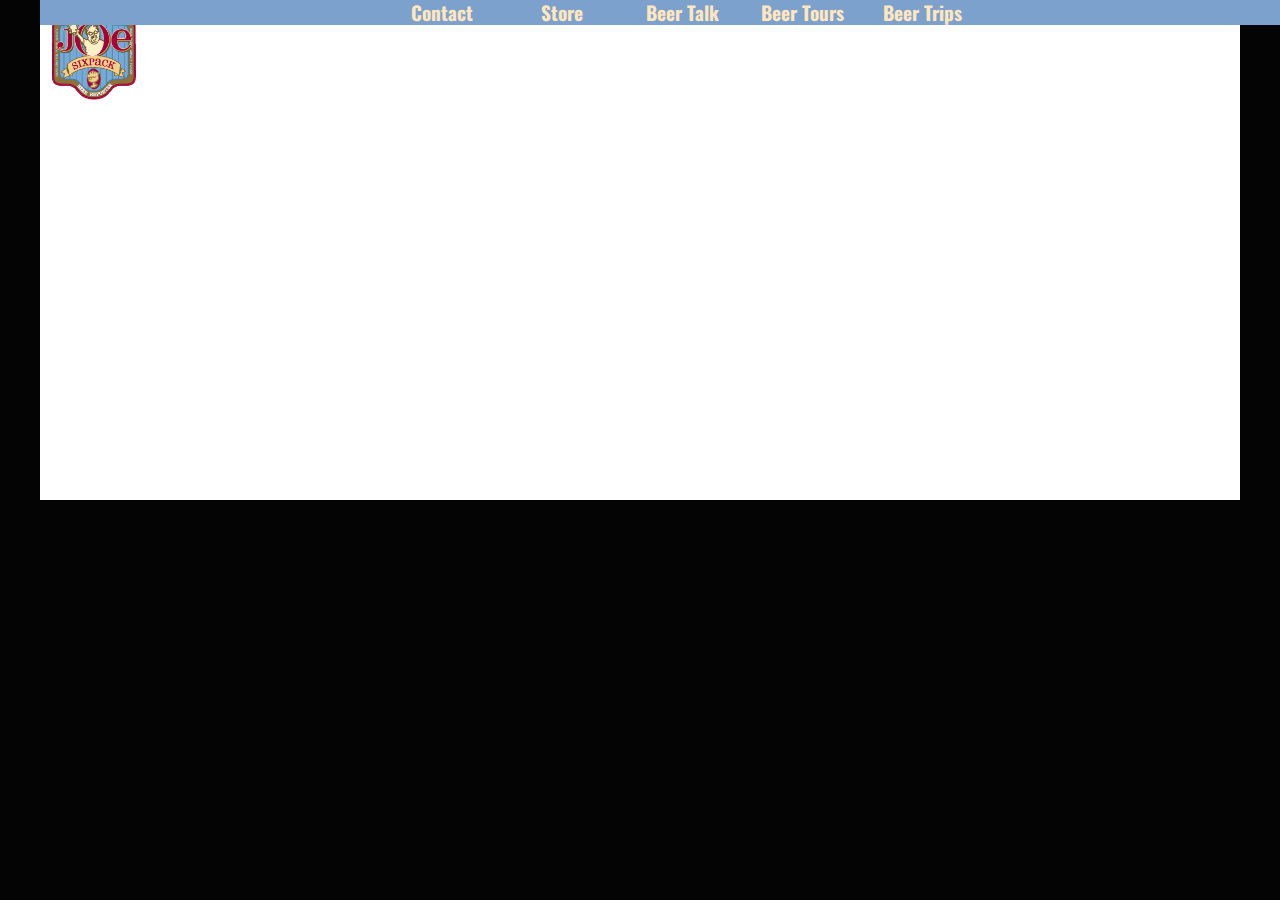
==== index.html @ f62f2140 "Commit Nav 2" ====
<!DOCTYPE html>
<html>

<head>
	<link rel="stylesheet" href="styles/style.css">
	<link href='https://fonts.googleapis.com/css?family=Oswald:400,700,300' rel='stylesheet' type='text/css'>
</head>
<body>
	<div class="main-container">
<div id="logo"><img src="media/JoeSixPackLogo.png" style="height:100px;"></div>
		<div class="header-container">

			<div class="nav">
<ul>
<li><a href="#">Contact</a></li>
	<li><a href="#">Store</a></li>
	<li><a href="#">Beer Talk</a></li>
	<li><a href="#">Beer Tours</a></li>
	<li><a href="#">Beer Trips</a></li>
</ul>
			</div>
			<div class="main-content"></div>

		</div>
</div>

</body>
</html>
---- styles/style.css ----
img {
	text-decoration:none!important;
}
ul {
    list-style-type: none;
    margin: 0;
    padding: 0;
}
body {
	margin:0;
	width:100%;
	background-color:#040404;
}
.main-container {
min-height:500px;
width:1200px;
margin:0 auto;
background-color:#fff;
}
.header-container {
	width:100%;
	height:100px;
}
#logo {
	width:100px;
	position:absolute;
	top:0
	z-index:3;
}
.nav {
	z-index:2;
	background-color:#7ba1cc;
	display:inline-block;
     width: 100%;
     position: absolute;
     }
.nav ul {
  list-style: none;
  color: #ffe6be;
  text-align: center;
  padding: 0;
  margin: 0;
}
.nav ul li{
  font-size:1.2em;
	font-family: 'Oswald', sans-serif;
	font-weight:700;
	color:#ffe6be;
	display:inline-block;
}
.nav a {
  text-decoration: none;
  color:#ffe6be;
  display: block;
  transition: .3s background-color;
}

.nav a:hover {
  background-color: #a20b3b;
}
.nav li {
	 display: inline-block;
	 margin-right: -4px;
 }
@media screen and (min-width: 1200px) {
  .nav li {
    width: 120px;
    border-bottom: none;
    height: 25px;
    line-height: 25px;
    font-size: 1.4em;
  }
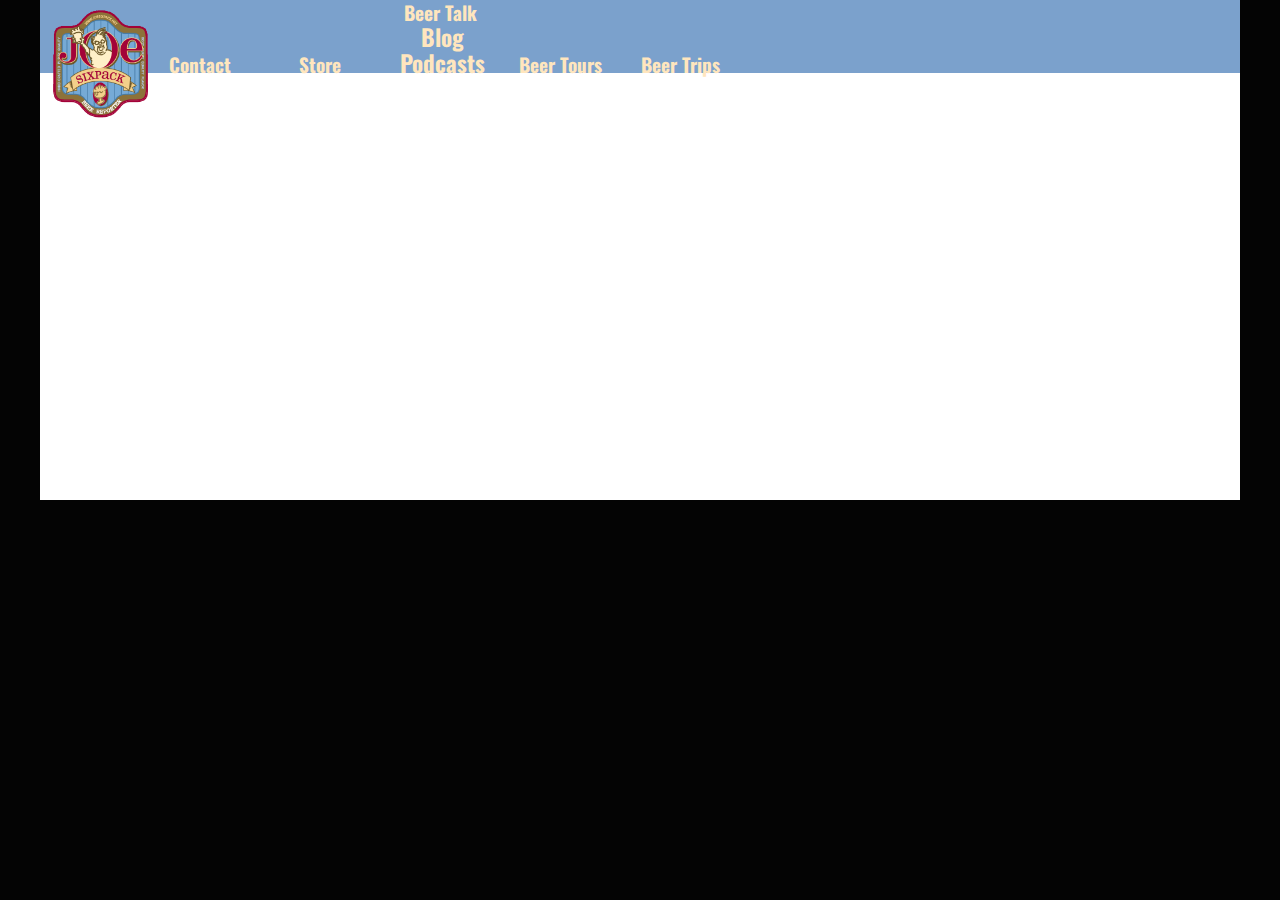
==== commit 72eccd32: "commit nav 4" ====
--- a/index.html
+++ b/index.html
@@ -3,26 +3,36 @@
 
 <head>
 	<link rel="stylesheet" href="styles/style.css">
+	<script src="js/scripts.js" type="text/javascript"></script>
 	<link href='https://fonts.googleapis.com/css?family=Oswald:400,700,300' rel='stylesheet' type='text/css'>
 </head>
 <body>
 	<div class="main-container">
-<div id="logo"><img src="media/JoeSixPackLogo.png" style="height:100px;"></div>
 		<div class="header-container">
-
-			<div class="nav">
+			<div class="logo-container">
+				<div class="logo">
+<img src="media/JoeSixPackLogo.png" class="block">
+</div><!--End of logo-->
+</div><!--End of logo container-->
+   <div class="nav flex space-between">
 <ul>
 <li><a href="#">Contact</a></li>
 	<li><a href="#">Store</a></li>
-	<li><a href="#">Beer Talk</a></li>
+	<li><a href="#">Beer Talk</a>
+		<ul>
+		            <li><a href="#">Blog</a></li>
+		            <li><a href="#">Podcasts</a></li>
+
+		        </ul>
+
+	</li>
+
 	<li><a href="#">Beer Tours</a></li>
 	<li><a href="#">Beer Trips</a></li>
 </ul>
-			</div>
-			<div class="main-content"></div>
-
-		</div>
-</div>
+			</div><!--End of navigation-->
+	</div><!--End of header container-->
+</div><!--End of main container-->
 
 </body>
 </html>
--- a/styles/style.css
+++ b/styles/style.css
@@ -11,6 +11,16 @@
 	width:100%;
 	background-color:#040404;
 }
+.block {
+    width: 100%;
+    float: left;
+}
+.logo {
+	max-width:125px;
+	height:auto;
+	position:relative;
+	float:left;
+}
 .main-container {
 min-height:500px;
 width:1200px;
@@ -18,22 +28,25 @@
 background-color:#fff;
 }
 .header-container {
-	width:100%;
+position: relative;
+z-index: 3;
+background-color:#7ba1cc;
+height: 68px;
+padding: 5px 0 0;
+width:100%;
+}
+.logo-container {
 	height:100px;
 }
-#logo {
-	width:100px;
+.nav {
+	padding-left: 100px;
 	position:absolute;
-	top:0
-	z-index:3;
+	top:0;
+	z-index:2;
+	display:inline-block;
+  width: 100%;
+
 }
-.nav {
-	z-index:2;
-	background-color:#7ba1cc;
-	display:inline-block;
-     width: 100%;
-     position: absolute;
-     }
 .nav ul {
   list-style: none;
   color: #ffe6be;
@@ -70,3 +83,16 @@
     line-height: 25px;
     font-size: 1.4em;
   }
+	.flex {
+		display:flex;
+		display:-webkit-flex;
+		display:webkit-flex;
+	}
+	.space-between {
+		justify-content:space-between;
+	}
+	.container {
+		box-sizing: border-box;
+		margin:0 auto;
+		width:1200px;
+	}
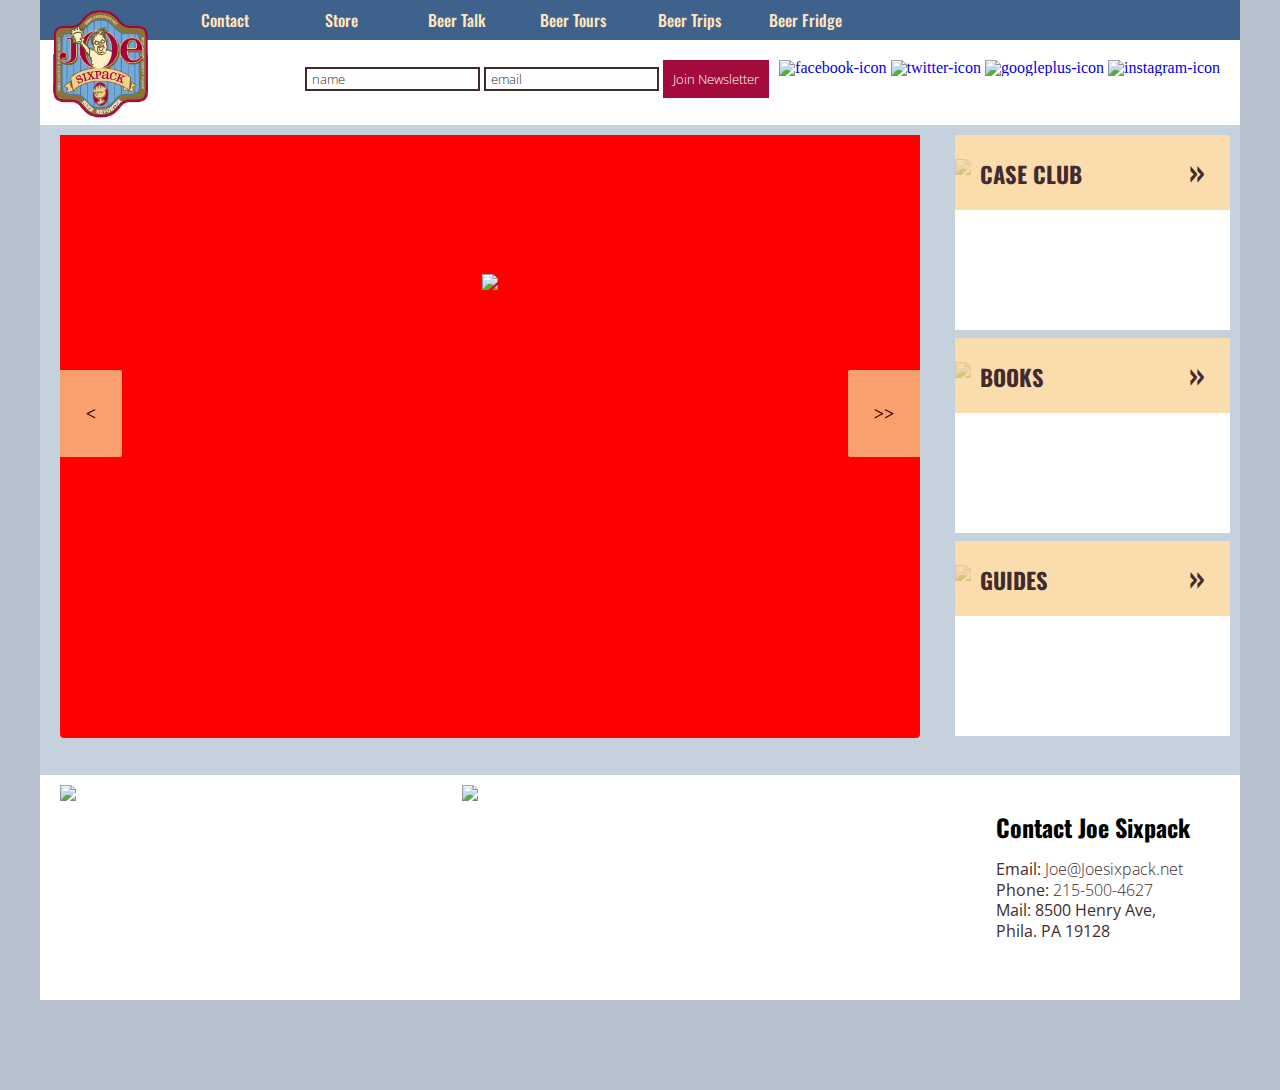
==== commit bb60c350: "updated social media icons and webforms" ====
--- a/index.html
+++ b/index.html
@@ -1,9 +1,16 @@
 <!DOCTYPE html>
 <html>
-
+<title>Joe Sixpack - Home</title>
 <head>
+	<link rel="icon" type="image/x-icon" href="media/favicon.ico" />
 	<link rel="stylesheet" href="styles/style.css">
+	<meta name="viewport" content="width=device-width, initial-scale=1.0">
+<meta http-equiv="X-UA-Compatible" content="IE=edge,chrome=1">
+<meta name="HandheldFriendly" content="true">
 	<script src="js/scripts.js" type="text/javascript"></script>
+	<script src="http://ajax.googleapis.com/ajax/libs/jquery/1.8.3/jquery.min.js"></script>
+<script src="responsiveslides.min.js"></script>
+<link href='https://fonts.googleapis.com/css?family=Open+Sans:400,300,300italic,400italic,600,600italic' rel='stylesheet' type='text/css'>
 	<link href='https://fonts.googleapis.com/css?family=Oswald:400,700,300' rel='stylesheet' type='text/css'>
 </head>
 <body>
@@ -11,28 +18,149 @@
 		<div class="header-container">
 			<div class="logo-container">
 				<div class="logo">
-<img src="media/JoeSixPackLogo.png" class="block">
+<a href="index.html"><img src="media/JoeSixPackLogo.png" class="block"></a>
 </div><!--End of logo-->
 </div><!--End of logo container-->
-   <div class="nav flex space-between">
+<div class="nav flex space-between">
 <ul>
-<li><a href="#">Contact</a></li>
-	<li><a href="#">Store</a></li>
-	<li><a href="#">Beer Talk</a>
-		<ul>
-		            <li><a href="#">Blog</a></li>
-		            <li><a href="#">Podcasts</a></li>
+<li><a href="#">Contact</a>
+<ul>
+ <li><a href="contact-info.html">Contact Info</a></li>
+ <li><a href="about.html">About Joe</a></li>
+</ul>
+</li>
+<li><a href="#">Store</a>
+ <ul>
+	 <li><a href="case-club.html">Case Club</a></li>
+	 <li><a href="books.html">Books</a></li>
+	 <li><a href="guides.html">Guides</a></li>
+ </ul>
+</li>
+<li><a href="#">Beer Talk</a>
+ <ul>
+	 <li><a href="blog.html">Blog</a></li>
+	 <li><a href="podcasts.html">Podcasts</a></li>
+ </ul>
+</li>
 
-		        </ul>
+<li><a href="beer-tours.html">Beer Tours</a></li>
+<li><a href="beer-trips.html">Beer Trips</a></li>
+<li><a href="beer-fridge.html">Beer Fridge</a></li>
+</ul>
+	 </div><!--End of navigation-->
 
-	</li>
+ </div>
+<div id="subHeader">
+	<section id="socialMedia">
+		<a href="https://facebook.com/" target="_blank"><img src="media/facebook.png" alt="facebook-icon"></a>
+		<a href="https://twitter.com/" target="_blank"><img src="media/twitter.png" alt="twitter-icon"></a>
+		<a href="https://google.com/" target="_blank"><img src="media/google_plus.png" alt="googleplus-icon"></a>
+		<a href="https://instagram.com/" target="_blank"><img src="media/instagram.png" alt="instagram-icon"></a>
+	</section>
+<section id="webForm">
+				<form>
+  <fieldset>
+    <input type="text" name="firstname" value="name">
+      <input type="text" name="lastname" value="email">
+  <button class="formButton" type="submit" value="Join Newsletter">Join Newsletter</button>
+  </fieldset>
+</form>
+</section>
+			</div><!--End of Sub Header-->
+	<div class="main-content">
 
-	<li><a href="#">Beer Tours</a></li>
-	<li><a href="#">Beer Trips</a></li>
-</ul>
-			</div><!--End of navigation-->
-	</div><!--End of header container-->
+<!--SLIDER-->
+
+<div id="slider">
+  <a href="#" class="control_next">>></a>
+  <a href="#" class="control_prev"><</a>
+  <ul>
+    <li><img src="media/Hero_Image.png"></img></li>
+		<li><img src="media/Slide_2.png"></img></li>
+  </ul>
+</div>
+
+<aside id="sidebar" class="rightColumn vertical-flex" style="display:block">
+<section class="asideItem"><img src="media/case-club.png" class="alignBottom" style="margin-top:15px;"/>
+<a href="case-club.html"><span style="width:50%;display:inline-block;font-size:1.4em;">CASE CLUB</span><span style="font-size:2em;display:inline-block;text-align:right;width:40%;">&raquo;</span></a>
+</section>
+
+<section class="asideItem"><img src="media/Books.png" class="alignBottom" style="margin-top:15px;"/>
+	<a href="books.html"><span style="width:50%;display:inline-block;font-size:1.4em;">BOOKS</span><span style="font-size:2em;display:inline-block;text-align:right;width:40%;">&raquo;</span></a>
+</section>
+<section class="asideItem"><img src="media/Guides.png" class="alignBottom" style="margin-top:15px;"/>
+	<a href="guides.html"><span style="width:50%;display:inline-block;font-size:1.4em;">GUIDES</span><span style="font-size:2em;display:inline-block;text-align:right;width:40%;">&raquo;</span></a>
+</section>
+</aside><!--End of aside-->
+
+	</div><!--End of main content-->
+
+	<footer class="flex space-between">
+
+    <section class="footeritem" style="width:35%;padding:10px 0 0 20px;"><img src="media/bell_beverage_logo.png" style="width:355px;"/></section>
+	  <section class="footeritem" style="width:45%;padding:10px">
+			<img src="media/Bar-Talk.jpg" width="480" height="auto"/>
+			<div class="pcast-player">
+			  <iframe width="480" height="auto" src="http://wildfireradio.com/?powerpress_embed=4853-podcast&amp;powerpress_player=mediaelement-audio" frameborder="0" scrolling="no"></iframe>
+			</div>
+
+		</section>
+ 	  <section class="footeritem" style="width:20%;padding:20px 0 0 20px"><h2>Contact Joe Sixpack</h2>
+		<p>Email:  <a href="mailto:joe@joesixpack.net"><font class="emailAddress">Joe@Joesixpack.net</font></a></p>
+			<p>Phone:  <a href="tel:+12155004627"><font class="phoneNumber">215-500-4627</font></a></p>
+				<p><span style"line-height:125%;width:100%;display:block;">Mail:  8500 Henry Ave,</span><br><span style"line-height:125%;width:80%;padding-left:10px;display:block;">Phila. PA 19128</span></p>
+		</section>
+	</footer>
 </div><!--End of main container-->
+<script>
+jQuery(document).ready(function ($) {
+
+  $('#checkbox').change(function(){
+    setInterval(function () {
+        moveRight();
+    }, 3000);
+  });
+
+	var slideCount = $('#slider ul li').length;
+	var slideWidth = $('#slider ul li').width();
+	var slideHeight = $('#slider ul li').height();
+	var sliderUlWidth = slideCount * slideWidth;
+
+	$('#slider').css({ width: slideWidth, height: slideHeight });
+
+	$('#slider ul').css({ width: sliderUlWidth, marginLeft: - slideWidth });
+
+    $('#slider ul li:last-child').prependTo('#slider ul');
+
+    function moveLeft() {
+        $('#slider ul').animate({
+            left: + slideWidth
+        }, 200, function () {
+            $('#slider ul li:last-child').prependTo('#slider ul');
+            $('#slider ul').css('left', '');
+        });
+    };
+
+    function moveRight() {
+        $('#slider ul').animate({
+            left: - slideWidth
+        }, 200, function () {
+            $('#slider ul li:first-child').appendTo('#slider ul');
+            $('#slider ul').css('left', '');
+        });
+    };
+
+    $('a.control_prev').click(function () {
+        moveLeft();
+    });
+
+    $('a.control_next').click(function () {
+        moveRight();
+    });
+
+});
+</script>
+
 
 </body>
 </html>
--- a/styles/style.css
+++ b/styles/style.css
@@ -1,4 +1,60 @@
+/*=======RESETS============*/
+html {
+  -webkit-box-sizing: border-box;
+  -moz-box-sizing: border-box;
+  box-sizing: border-box;
+}
+*, *:before, *:after {
+  -webkit-box-sizing: inherit;
+  -moz-box-sizing: inherit;
+  box-sizing: inherit;
+  }
+html, body, div, span, applet, object, iframe,
+h1, h2, h3, h4, h5, h6, p, blockquote, pre,
+a, abbr, acronym, address, big, cite, code,
+del, dfn, em, img, ins, kbd, q, s, samp,
+small, strike, strong, sub, sup, tt, var,
+b, u, i, center,
+dl, dt, dd, ol, ul, li,
+fieldset, form, label, legend,
+table, caption, tbody, tfoot, thead, tr, th, td,
+article, aside, canvas, details, embed,
+figure, figcaption, footer, header, hgroup,
+menu, nav, output, ruby, section, summary,
+time, mark, audio, video {
+	margin: 0;
+	padding: 0;
+	border: 0;
+	font-size: 100%;
+	font: inherit;
+	vertical-align: baseline;
+}
+/* HTML5 display-role reset for older browsers */
+article, aside, details, figcaption, figure,
+footer, header, hgroup, menu, nav, section {
+	display: block;
+}
+body {
+	line-height: 1;
+}
+ol, ul {
+	list-style: none;
+}
+blockquote, q {
+	quotes: none;
+}
+blockquote:before, blockquote:after,
+q:before, q:after {
+	content: '';
+	content: none;
+}
+table {
+	border-collapse: collapse;
+	border-spacing: 0;
+}
 img {
+  max-width: 100%;
+  height: auto;
 	text-decoration:none!important;
 }
 ul {
@@ -6,47 +62,150 @@
     margin: 0;
     padding: 0;
 }
-body {
-	margin:0;
-	width:100%;
-	background-color:#040404;
-}
+/*=======END OF RESETS============*/
+h1 {
+	font-family:'Oswald', sans-serif;
+    display: block;
+    font-size: 2em;
+    margin-top: 0.67em;
+    margin-bottom: 0.67em;
+    margin-left: 0;
+    margin-right: 0;
+    font-weight: bold;
+}
+
+h2 {
+	font-family:'Oswald', sans-serif;
+    display: block;
+    font-size: 1.5em;
+    margin-top: 0.83em;
+    margin-bottom: 0.83em;
+    margin-left: 0;
+    margin-right: 0;
+    font-weight: bold;
+}
+
+h3 {
+	font-family:'Oswald', sans-serif;
+    display: block;
+    font-size: 1.17em;
+    margin-top: 1em;
+    margin-bottom: 1em;
+    margin-left: 0;
+    margin-right: 0;
+    font-weight: bold;
+}
+
+h4 {
+	font-family:'Oswald', sans-serif;
+    display: block;
+    margin-top: 1.33em;
+    margin-bottom: 1.33em;
+    margin-left: 0;
+    margin-right: 0;
+    font-weight: bold;
+}
+
+h5 {
+	font-family:'Oswald', sans-serif;
+    display: block;
+    font-size: .83em;
+    margin-top: 1.67em;
+    margin-bottom: 1.67em;
+    margin-left: 0;
+    margin-right: 0;
+    font-weight: bold;
+}
+
+h6 {
+	font-family:'Oswald', sans-serif;
+    display: block;
+    font-size: .67em;
+    margin-top: 2.33em;
+    margin-bottom: 2.33em;
+    margin-left: 0;
+    margin-right: 0;
+    font-weight: bold;
+}
+/* =======CUSTOM SNIPPETS============ */
+html {
+  box-shadow: inset 0 0 0 1000px rgba(19, 54, 93, 0.3);
+  background: url(../media/custom-background.jpg) no-repeat center center fixed;
+  -webkit-background-size: cover;
+  -moz-background-size: cover;
+  -o-background-size: cover;
+  background-size: cover;
+}
+a {text-decoration:none;}
+a:hover {color:#3e628b;}
 .block {
     width: 100%;
     float: left;
 }
-.logo {
-	max-width:125px;
-	height:auto;
-	position:relative;
-	float:left;
-}
-.main-container {
-min-height:500px;
-width:1200px;
-margin:0 auto;
-background-color:#fff;
-}
+.hero {
+	margin-left:10px;
+	margin-top:10px;
+}
+
+.flex {
+		display:flex;
+		display:-webkit-flex;
+		display:webkit-flex;
+	}
+.space-between {
+		justify-content:space-between;
+	}
+
+body {
+	height:100%;
+	margin:0;
+	width:100%;
+  padding-bottom:90px;
+}
+p {
+  font-family:'Open Sans', sans-serif;
+  line-height: 130%;
+  color:#422b2e;
+  font-size:1em;
+}
+#page-wrap > p {
+	font-family:'Open Sans', sans-serif;
+	font-size:1em;
+	line-height: 130%;
+  margin-top: 0em;
+  margin-bottom: 1.2em;
+  color:#422b2e;
+}
+/*========Header Area==========>*/
 .header-container {
-position: relative;
-z-index: 3;
-background-color:#7ba1cc;
-height: 68px;
-padding: 5px 0 0;
-width:100%;
-}
-.logo-container {
-	height:100px;
+	position: relative;
+	z-index: 3;
+	background-color:#3e628b;
+	height: 40px;
+	padding: 5px 0 0;
+	width:100%;
 }
 .nav {
-	padding-left: 100px;
+  background-color:#3e628b!important;
+	padding-left: 0;
 	position:absolute;
 	top:0;
 	z-index:2;
 	display:inline-block;
-  width: 100%;
-
-}
+  width: 80%;
+}
+
+.nav ul {list-style: none;padding: 0px;margin: 0px;color: #ffe6be;}
+.nav ul li {display: block;position: relative;float: left;font-size:1.0em;color: #ffe6be;background:#3e628b;}
+.nav li ul {display: none;background:#3e628b;}
+.nav ul li a {display: block;background: #3e628b;text-decoration: none;
+           white-space: nowrap;color: #ffe6be!important;}
+.nav ul li a:hover {background:#a20000;}
+.nav li:hover ul {display: block; position: absolute;background:#a20000;}
+.nav li:hover li {float: none;}
+.nav li:hover a {background:#a20000;}
+.nav li:hover li a:hover {background:#a20000!important;}
+
 .nav ul {
   list-style: none;
   color: #ffe6be;
@@ -55,13 +214,16 @@
   margin: 0;
 }
 .nav ul li{
-  font-size:1.2em;
+font-size:1.0em;
 	font-family: 'Oswald', sans-serif;
-	font-weight:700;
+	font-weight:500;
 	color:#ffe6be;
 	display:inline-block;
+	height:40px;
+	line-height:40px;
 }
 .nav a {
+	font-size:1.0em;
   text-decoration: none;
   color:#ffe6be;
   display: block;
@@ -69,13 +231,24 @@
 }
 
 .nav a:hover {
-  background-color: #a20b3b;
+  background-color: #a20000;
+}
+.nav a:active {
+color:#FFFFFF!important;
+}
+.nav a:visited {
+color:#FFFFFF!important;
 }
 .nav li {
 	 display: inline-block;
 	 margin-right: -4px;
  }
-@media screen and (min-width: 1200px) {
+ .nav-right {
+    position: relative;
+    float: right;
+    width: auto;
+    display: inline-block;
+}
   .nav li {
     width: 120px;
     border-bottom: none;
@@ -83,16 +256,298 @@
     line-height: 25px;
     font-size: 1.4em;
   }
-	.flex {
-		display:flex;
-		display:-webkit-flex;
-		display:webkit-flex;
+
+.logo-container {
+	height:auto;
+	width:125px;
+	float:left;
+}
+.logo {
+	max-width:125px;
+	height:auto;
+	position:relative;
+}
+#subHeader {
+  padding:20px;
+  width:100%;
+  dislpay:inline-block;
+	position:relative;
+	min-height:65px;
+}
+#socialMedia {
+	float:right;
+  display:inline-block;
+  padding-left:10px;
+}
+#webForm {
+    float:right;
+    color: #422b2e;
+    display:inline-block;
+}
+fieldset {
+  border:0 none;
+  width: 100%;
+}
+/*======== Main Content Area ==========>*/
+.main-container {
+min-height:1000px;
+width:1200px;
+margin:0 auto;
+background-color:#fff;
+}
+.main-content {
+	position:relative;
+	background:#c6d1de;
+	padding:0;
+	height:650px;
+}
+
+.alignBottom {
+		vertical-align: bottom;
 	}
-	.space-between {
-		justify-content:space-between;
-	}
-	.container {
-		box-sizing: border-box;
-		margin:0 auto;
-		width:1200px;
-	}
+	@media screen and (min-width: 47.5em ) {
+  .leftColumn { margin-right: 19.5em; }
+
+	.rightColumn { position: absolute; top: 0; right: 0; width: 18.75em; }
+
+form, input {
+  color:#422b2e;
+	font-family: 'Open Sans', sans-serif;
+	font-weight:300;
+	font-size:.9em
+}
+input{
+	padding-left:5px;
+	border:2px solid #422b2e;
+}
+
+button.formButton {
+	font-family:'Open Sans', sans-serif;
+	font-weight:300;
+	border:0 none;
+	background:#a20b3b;
+	color:#ffffff;
+	padding:10px;
+}
+button.formButton:hover {
+	color:#ffe6be;
+}
+
+.asideButton {
+	width: 182px; /*328 co je 1/3 - 20margin left*/
+	 height: 121px;
+	 line-height: 20px;
+	 margin-top: 0px;
+	 margin-left: 9px;
+	 margin-right:0px;
+	 display:inline-block;
+	 position:relative;
+}
+.asideButton a {
+	position:absolute;
+	    top:0px;
+	    left:0px;
+	    background:blue;
+	    height:75px;
+	    color:#FFF;
+	    width:100%;
+}
+#sidebar{
+	  padding:0px;
+    height:auto;
+    width: 275px;
+		margin-right:10px;
+    margin-left:0;
+    margin-top: 10px;;
+}
+
+#sidebar .asideItem {
+    width: 275px;
+    height: 195px;
+    line-height: 40px;
+    margin-top: 0px;
+    margin-bottom:8px;
+    display:block;
+    position:relative;
+		background: #ffffff;
+}
+
+#sidebar .asideItem a {
+	font-family:'Oswald', sans-serif;
+	font-weight: 700;
+    position:absolute;
+    top:0px;
+    left:0px;
+    background:rgba(250, 210, 145, 0.75);
+    height:75px;
+    color:#422b2e!important;
+    width:100%;
+		text-decoration:none;
+		padding:15px 0 0 25px;
+}
+
+#sidebar .asideItem a:hover {
+    background:rgba(250, 210, 145, 0.95);
+}
+.vertical-flex {
+display: -webkit-box;
+-webkit-box-orient: vertical;
+-webkit-box-pack: center;
+-webkit-box-align: center;
+
+display: -moz-box;
+-moz-box-orient: vertical;
+-moz-box-pack: center;
+-moz-box-align: center;
+
+display: box;
+box-orient: vertical;
+box-pack: center;
+box-align: center;
+}
+footer {
+	background:#ffffff;
+	display:inline-block;
+	box-sizing: content-box;
+	position:relative;
+	width:1180px;
+	height:160px;
+}
+.footeritem {
+	box-sizing: content-box;
+	height:150px;
+	position:relative;
+	display:inline-block;
+	background:#FFFFFF;
+
+}
+.emailAddress, .phoneNumber {
+	font-weight:300;
+	text-decoration:none;
+	color:#422b2e!important;
+}
+.emailAddress a:hover, .phoneNumber a:hover {
+	text-decoration:none!important;
+	color:#422b2e;
+	font-weight:700;
+}
+#page-wrap {
+	width: 660px;
+	background: transparent;
+	padding: 20px 50px 20px 0px;
+	margin: 20px auto;
+	min-height: 500px;
+	height: auto !important;
+	height: 500px;
+}
+#contact-area {
+	width: 600px;
+	margin-top: 25px;
+}
+
+#contact-area input, #contact-area textarea {
+	padding: 5px;
+	width: 471px;
+	font-family: Helvetica, sans-serif;
+	font-size: 1em;
+	margin: 0px 0px 10px 0px;
+	border: 2px solid #422b2e;
+}
+
+#contact-area textarea {
+	height: 90px;
+}
+
+#contact-area textarea:focus, #contact-area input:focus {
+	border: 2px solid #422b2e;;
+}
+
+#contact-area input.submit-button {
+background-color:#a20b3b;
+color:#fff;
+  width: 75px;
+	float: right;
+}
+
+label {
+	float: left;
+	text-align: right;
+	margin-right: 15px;
+	width: 100px;
+	padding-top: 5px;
+	font-size: 1.4em;
+}
+h1.page-title {
+  font-family:'Oswald', sans-serif;
+  font-size:1.5em;
+  color:#422b2e;
+}
+
+/*SLIDER*/
+
+#slider {
+  position: relative;
+  overflow: hidden;
+  padding-top:10px;
+  margin: 20px;
+  border-radius: 4px;
+}
+
+#slider ul {
+  position: relative;
+  margin:0;
+  padding:0;
+  height: 200px;
+  list-style: none;
+}
+
+#slider ul li {
+  position: relative;
+  display: block;
+  float: left;
+  margin: 0;
+  padding: 0;
+  width: 860px;
+  height: 613px;
+  background: red;
+  text-align: center;
+  line-height: 300px;
+}
+
+a.control_prev, a.control_next {
+  position: absolute;
+  top: 40%;
+  z-index: 999;
+  display: block;
+  padding: 4% 3%;
+  width: auto;
+  height: auto;
+  background: rgba(250, 210, 145, 0.95);
+  color: #000;
+  text-decoration: none;
+  font-weight: 600;
+  font-size: 18px;
+  opacity: 0.8;
+  cursor: pointer;
+}
+
+a.control_prev:hover, a.control_next:hover {
+  opacity: 1;
+  -webkit-transition: all 0.2s ease;
+}
+
+a.control_prev {
+  border-radius: 0 2px 2px 0;
+}
+
+a.control_next {
+  right: 0;
+  border-radius: 2px 0 0 2px;
+}
+
+.slider_option {
+  position: relative;
+  margin: 10px auto;
+  width: 160px;
+  font-size: 18px;
+}
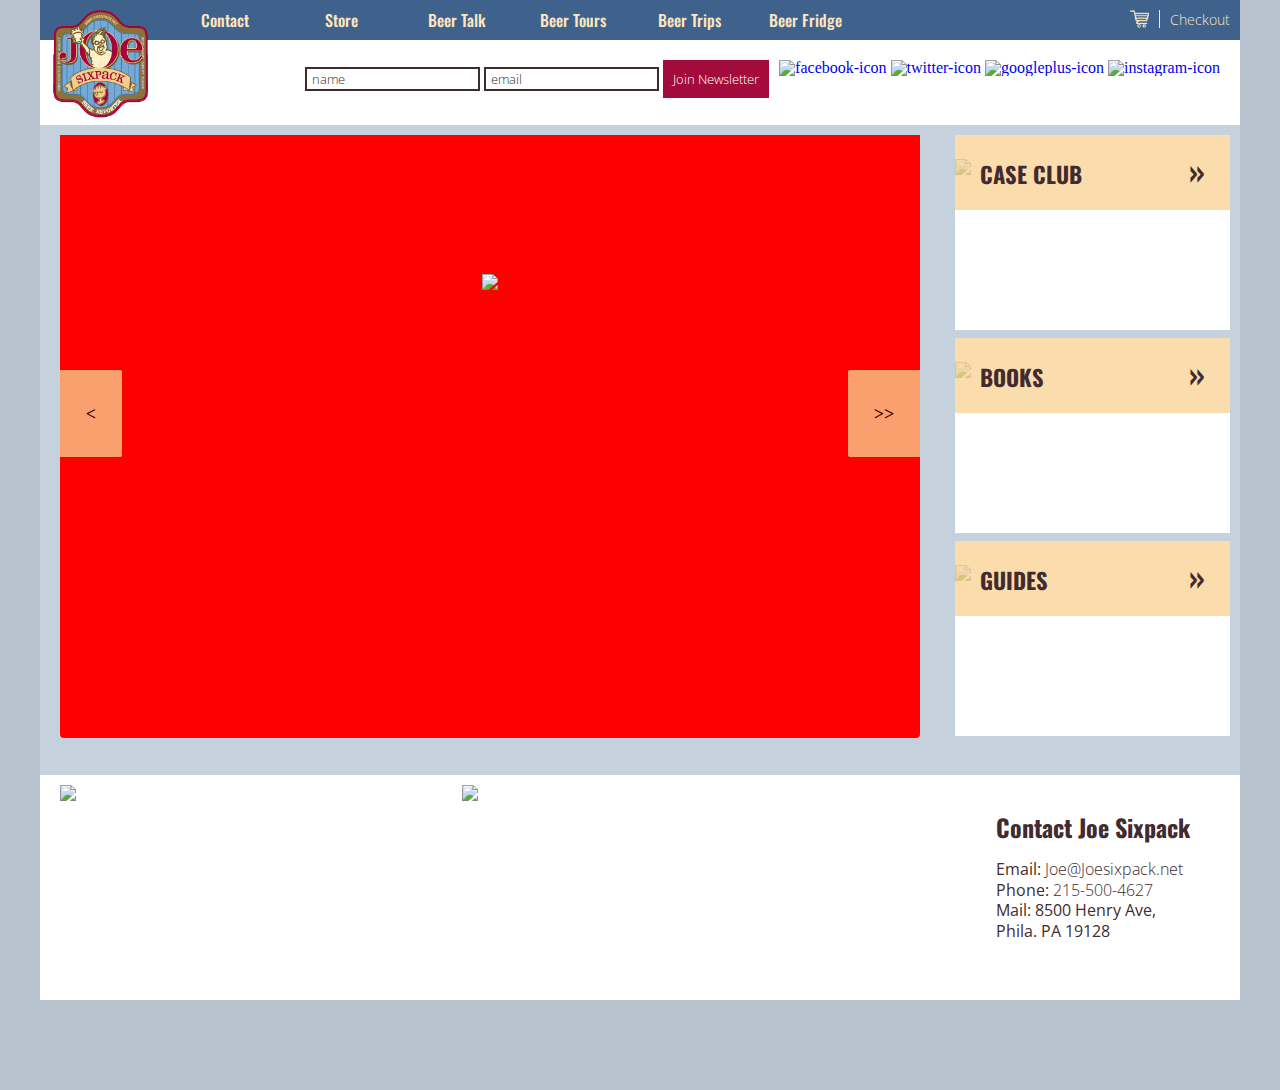
==== commit b585208d: "Merge branch 'master' into gh-pages" ====
--- a/index.html
+++ b/index.html
@@ -21,7 +21,8 @@
 <a href="index.html"><img src="media/JoeSixPackLogo.png" class="block"></a>
 </div><!--End of logo-->
 </div><!--End of logo container-->
-<div class="nav flex space-between">
+<div id="navigation">
+<div id="nav-left" class="nav flex space-between">
 <ul>
 <li><a href="#">Contact</a>
 <ul>
@@ -47,6 +48,10 @@
 <li><a href="beer-trips.html">Beer Trips</a></li>
 <li><a href="beer-fridge.html">Beer Fridge</a></li>
 </ul>
+</div>
+<div id="nav-right" style="float:right;display:inline-block;">
+<a href="#"><img src="media/cart.png" style="padding-right:10px;margin-right:10px;width:30px;height:auto;border-right:1px solid #ffe6be;display:inline-block;"></a><a href=# style="color:#ffe6be;padding-right:10px;display:inline-block;vertical-align:middle;padding-bottom:8px;">Checkout</a>
+</div>
 	 </div><!--End of navigation-->
 
  </div>
--- a/styles/style.css
+++ b/styles/style.css
@@ -72,6 +72,7 @@
     margin-left: 0;
     margin-right: 0;
     font-weight: bold;
+    color:#422b2e;
 }
 
 h2 {
@@ -83,6 +84,7 @@
     margin-left: 0;
     margin-right: 0;
     font-weight: bold;
+    color:#422b2e;
 }
 
 h3 {
@@ -94,6 +96,7 @@
     margin-left: 0;
     margin-right: 0;
     font-weight: bold;
+    color:#422b2e;
 }
 
 h4 {
@@ -104,6 +107,7 @@
     margin-left: 0;
     margin-right: 0;
     font-weight: bold;
+    color:#422b2e;
 }
 
 h5 {
@@ -217,7 +221,6 @@
 font-size:1.0em;
 	font-family: 'Oswald', sans-serif;
 	font-weight:500;
-	color:#ffe6be;
 	display:inline-block;
 	height:40px;
 	line-height:40px;
@@ -232,16 +235,21 @@
 
 .nav a:hover {
   background-color: #a20000;
-}
-.nav a:active {
-color:#FFFFFF!important;
-}
-.nav a:visited {
-color:#FFFFFF!important;
-}
+  color:#ffffff!important;
+}
+
 .nav li {
 	 display: inline-block;
 	 margin-right: -4px;
+ }
+ #nav-right {
+   position: relative;
+   float: right;
+   padding-top:5px;
+   font-family:'Open Sans', sans-serif;
+   font-weight:300;
+   font-size:14px;
+   display:block;
  }
  .nav-right {
     position: relative;
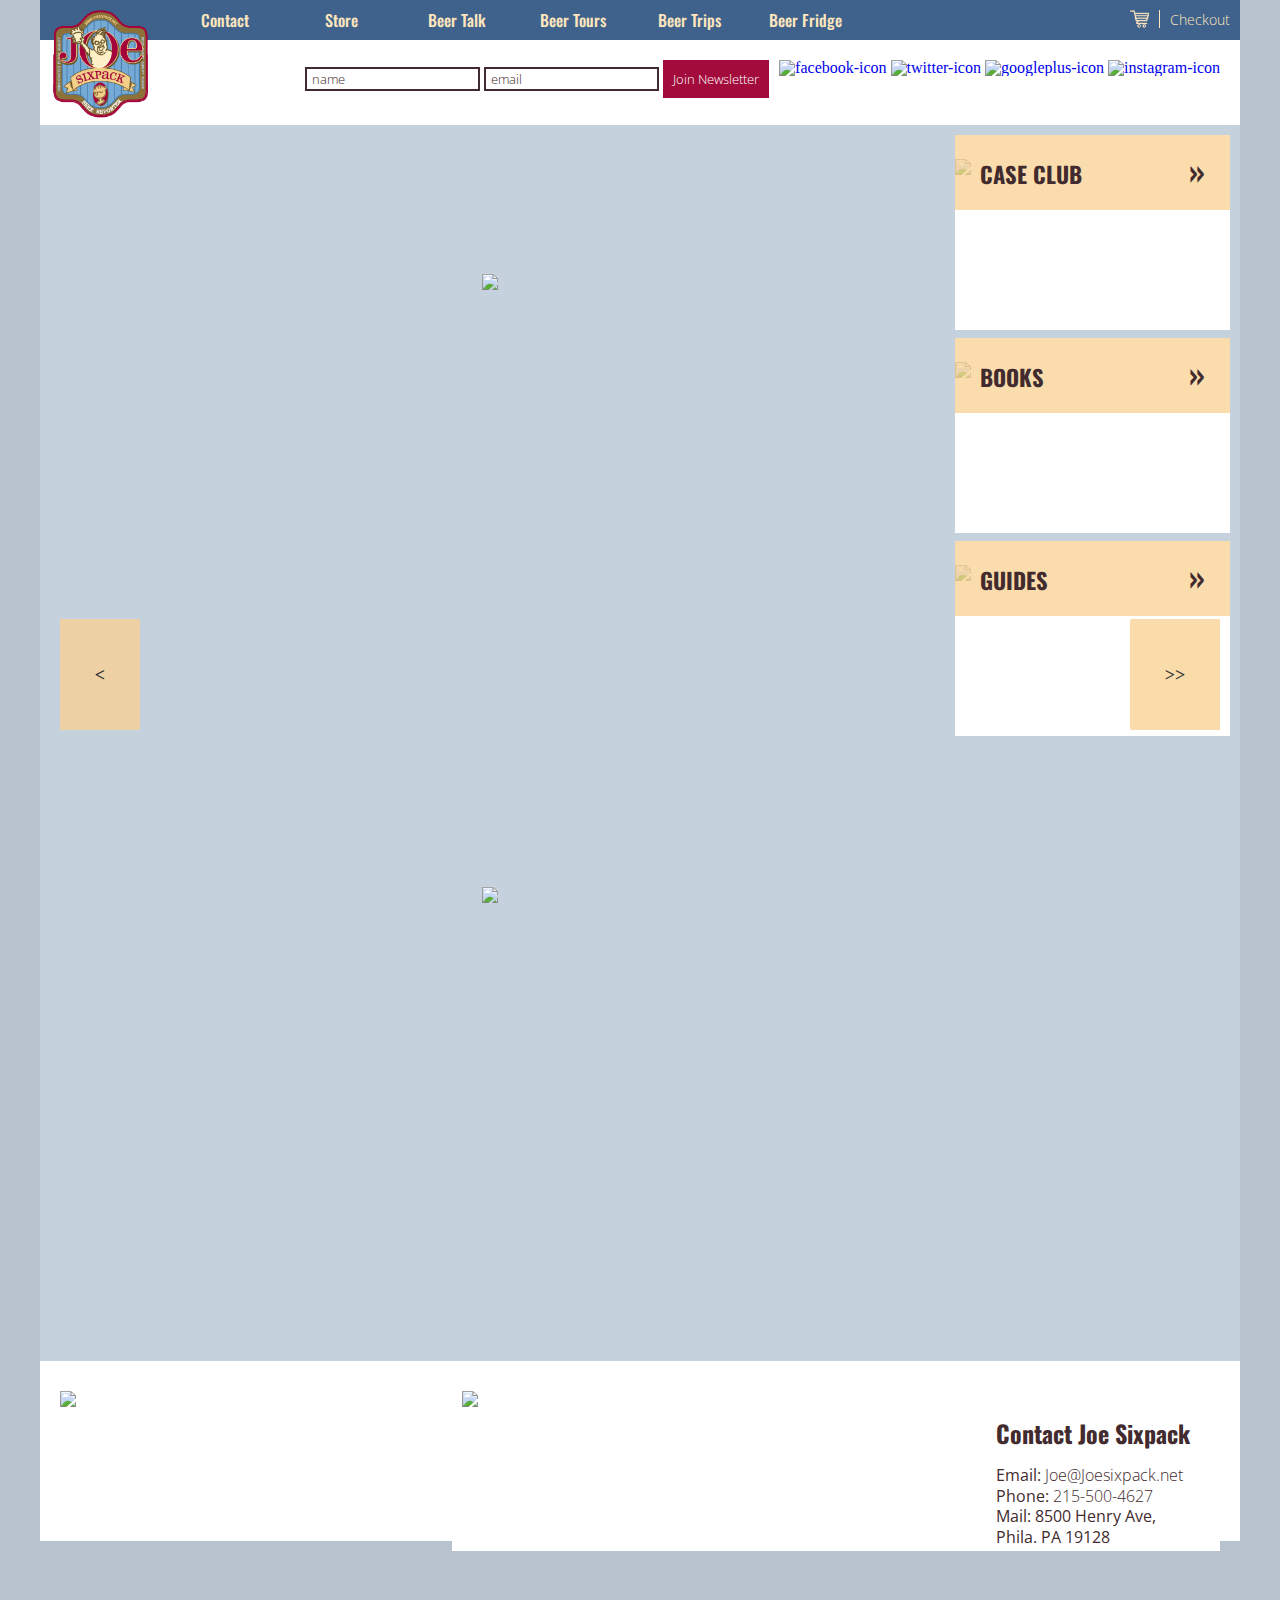
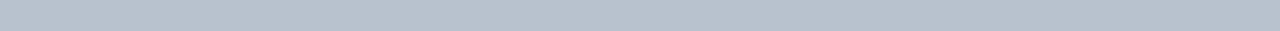
==== commit c03c57d2: "commit gh" ====
--- a/index.html
+++ b/index.html
@@ -7,8 +7,8 @@
 	<meta name="viewport" content="width=device-width, initial-scale=1.0">
 <meta http-equiv="X-UA-Compatible" content="IE=edge,chrome=1">
 <meta name="HandheldFriendly" content="true">
-	<script src="js/scripts.js" type="text/javascript"></script>
-	<script src="http://ajax.googleapis.com/ajax/libs/jquery/1.8.3/jquery.min.js"></script>
+<script src="http://ajax.googleapis.com/ajax/libs/jquery/1.8.3/jquery.min.js"></script>
+	<script src="/Users/crookzee/GitHub/JoeSixPack/js/scripts.js" type="text/javascript"></script>
 <script src="responsiveslides.min.js"></script>
 <link href='https://fonts.googleapis.com/css?family=Open+Sans:400,300,300italic,400italic,600,600italic' rel='stylesheet' type='text/css'>
 	<link href='https://fonts.googleapis.com/css?family=Oswald:400,700,300' rel='stylesheet' type='text/css'>
@@ -50,8 +50,8 @@
 </ul>
 </div>
 <div id="nav-right" style="float:right;display:inline-block;">
-<a href="#"><img src="media/cart.png" style="padding-right:10px;margin-right:10px;width:30px;height:auto;border-right:1px solid #ffe6be;display:inline-block;"></a><a href=# style="color:#ffe6be;padding-right:10px;display:inline-block;vertical-align:middle;padding-bottom:8px;">Checkout</a>
-</div>
+	<a href="#"><img src="media/cart.png" style="padding-right:10px;margin-right:10px;width:30px;height:auto;border-right:1px solid #ffe6be;display:inline-block;"></a><a href=# style="color:#ffe6be;padding-right:10px;display:inline-block;vertical-align:middle;padding-bottom:8px;">Checkout</a>
+	</div>
 	 </div><!--End of navigation-->
 
  </div>
@@ -117,54 +117,6 @@
 		</section>
 	</footer>
 </div><!--End of main container-->
-<script>
-jQuery(document).ready(function ($) {
-
-  $('#checkbox').change(function(){
-    setInterval(function () {
-        moveRight();
-    }, 3000);
-  });
-
-	var slideCount = $('#slider ul li').length;
-	var slideWidth = $('#slider ul li').width();
-	var slideHeight = $('#slider ul li').height();
-	var sliderUlWidth = slideCount * slideWidth;
-
-	$('#slider').css({ width: slideWidth, height: slideHeight });
-
-	$('#slider ul').css({ width: sliderUlWidth, marginLeft: - slideWidth });
-
-    $('#slider ul li:last-child').prependTo('#slider ul');
-
-    function moveLeft() {
-        $('#slider ul').animate({
-            left: + slideWidth
-        }, 200, function () {
-            $('#slider ul li:last-child').prependTo('#slider ul');
-            $('#slider ul').css('left', '');
-        });
-    };
-
-    function moveRight() {
-        $('#slider ul').animate({
-            left: - slideWidth
-        }, 200, function () {
-            $('#slider ul li:first-child').appendTo('#slider ul');
-            $('#slider ul').css('left', '');
-        });
-    };
-
-    $('a.control_prev').click(function () {
-        moveLeft();
-    });
-
-    $('a.control_next').click(function () {
-        moveRight();
-    });
-
-});
-</script>
 
 
 </body>
--- a/styles/style.css
+++ b/styles/style.css
@@ -1,61 +1,146 @@
 /*=======RESETS============*/
+
 html {
-  -webkit-box-sizing: border-box;
-  -moz-box-sizing: border-box;
-  box-sizing: border-box;
-}
-*, *:before, *:after {
-  -webkit-box-sizing: inherit;
-  -moz-box-sizing: inherit;
-  box-sizing: inherit;
-  }
-html, body, div, span, applet, object, iframe,
-h1, h2, h3, h4, h5, h6, p, blockquote, pre,
-a, abbr, acronym, address, big, cite, code,
-del, dfn, em, img, ins, kbd, q, s, samp,
-small, strike, strong, sub, sup, tt, var,
-b, u, i, center,
-dl, dt, dd, ol, ul, li,
-fieldset, form, label, legend,
-table, caption, tbody, tfoot, thead, tr, th, td,
-article, aside, canvas, details, embed,
-figure, figcaption, footer, header, hgroup,
-menu, nav, output, ruby, section, summary,
-time, mark, audio, video {
-	margin: 0;
-	padding: 0;
-	border: 0;
-	font-size: 100%;
-	font: inherit;
-	vertical-align: baseline;
+    -webkit-box-sizing: border-box;
+    -moz-box-sizing: border-box;
+    box-sizing: border-box;
+}
+*,
+*:before,
+*:after {
+    -webkit-box-sizing: inherit;
+    -moz-box-sizing: inherit;
+    box-sizing: inherit;
+}
+html,
+body,
+div,
+span,
+applet,
+object,
+iframe,
+h1,
+h2,
+h3,
+h4,
+h5,
+h6,
+p,
+blockquote,
+pre,
+a,
+abbr,
+acronym,
+address,
+big,
+cite,
+code,
+del,
+dfn,
+em,
+img,
+ins,
+kbd,
+q,
+s,
+samp,
+small,
+strike,
+strong,
+sub,
+sup,
+tt,
+var,
+b,
+u,
+i,
+center,
+dl,
+dt,
+dd,
+ol,
+ul,
+li,
+fieldset,
+form,
+label,
+legend,
+table,
+caption,
+tbody,
+tfoot,
+thead,
+tr,
+th,
+td,
+article,
+aside,
+canvas,
+details,
+embed,
+figure,
+figcaption,
+footer,
+header,
+hgroup,
+menu,
+nav,
+output,
+ruby,
+section,
+summary,
+time,
+mark,
+audio,
+video {
+    margin: 0;
+    padding: 0;
+    border: 0;
+    font-size: 100%;
+    font: inherit;
+    vertical-align: baseline;
 }
 /* HTML5 display-role reset for older browsers */
-article, aside, details, figcaption, figure,
-footer, header, hgroup, menu, nav, section {
-	display: block;
+
+article,
+aside,
+details,
+figcaption,
+figure,
+footer,
+header,
+hgroup,
+menu,
+nav,
+section {
+    display: block;
 }
 body {
-	line-height: 1;
-}
-ol, ul {
-	list-style: none;
-}
-blockquote, q {
-	quotes: none;
-}
-blockquote:before, blockquote:after,
-q:before, q:after {
-	content: '';
-	content: none;
+    line-height: 1;
+}
+ol,
+ul {
+    list-style: none;
+}
+blockquote,
+q {
+    quotes: none;
+}
+blockquote:before,
+blockquote:after,
+q:before,
+q:after {
+    content: '';
+    content: none;
 }
 table {
-	border-collapse: collapse;
-	border-spacing: 0;
+    border-collapse: collapse;
+    border-spacing: 0;
 }
 img {
-  max-width: 100%;
-  height: auto;
-	text-decoration:none!important;
+    max-width: 100%;
+    height: auto;
+    text-decoration: none!important;
 }
 ul {
     list-style-type: none;
@@ -63,8 +148,9 @@
     padding: 0;
 }
 /*=======END OF RESETS============*/
+
 h1 {
-	font-family:'Oswald', sans-serif;
+    font-family: 'Oswald', sans-serif;
     display: block;
     font-size: 2em;
     margin-top: 0.67em;
@@ -72,11 +158,10 @@
     margin-left: 0;
     margin-right: 0;
     font-weight: bold;
-    color:#422b2e;
-}
-
+    color: #422b2e;
+}
 h2 {
-	font-family:'Oswald', sans-serif;
+    font-family: 'Oswald', sans-serif;
     display: block;
     font-size: 1.5em;
     margin-top: 0.83em;
@@ -84,11 +169,10 @@
     margin-left: 0;
     margin-right: 0;
     font-weight: bold;
-    color:#422b2e;
-}
-
+    color: #422b2e;
+}
 h3 {
-	font-family:'Oswald', sans-serif;
+    font-family: 'Oswald', sans-serif;
     display: block;
     font-size: 1.17em;
     margin-top: 1em;
@@ -96,22 +180,20 @@
     margin-left: 0;
     margin-right: 0;
     font-weight: bold;
-    color:#422b2e;
-}
-
+    color: #422b2e;
+}
 h4 {
-	font-family:'Oswald', sans-serif;
+    font-family: 'Oswald', sans-serif;
     display: block;
     margin-top: 1.33em;
     margin-bottom: 1.33em;
     margin-left: 0;
     margin-right: 0;
     font-weight: bold;
-    color:#422b2e;
-}
-
+    color: #422b2e;
+}
 h5 {
-	font-family:'Oswald', sans-serif;
+    font-family: 'Oswald', sans-serif;
     display: block;
     font-size: .83em;
     margin-top: 1.67em;
@@ -120,9 +202,8 @@
     margin-right: 0;
     font-weight: bold;
 }
-
 h6 {
-	font-family:'Oswald', sans-serif;
+    font-family: 'Oswald', sans-serif;
     display: block;
     font-size: .67em;
     margin-top: 2.33em;
@@ -132,430 +213,458 @@
     font-weight: bold;
 }
 /* =======CUSTOM SNIPPETS============ */
+
 html {
-  box-shadow: inset 0 0 0 1000px rgba(19, 54, 93, 0.3);
-  background: url(../media/custom-background.jpg) no-repeat center center fixed;
-  -webkit-background-size: cover;
-  -moz-background-size: cover;
-  -o-background-size: cover;
-  background-size: cover;
-}
-a {text-decoration:none;}
-a:hover {color:#3e628b;}
+    box-shadow: inset 0 0 0 1000px rgba(19, 54, 93, 0.3);
+    background: url(../media/custom-background.jpg) no-repeat center center fixed;
+    -webkit-background-size: cover;
+    -moz-background-size: cover;
+    -o-background-size: cover;
+    background-size: cover;
+}
+a {
+    text-decoration: none;
+}
+a:hover {
+    color: #3e628b;
+}
 .block {
     width: 100%;
     float: left;
 }
 .hero {
-	margin-left:10px;
-	margin-top:10px;
-}
-
+    margin-left: 10px;
+    margin-top: 10px;
+}
 .flex {
-		display:flex;
-		display:-webkit-flex;
-		display:webkit-flex;
-	}
+    display: flex;
+    display: -webkit-flex;
+    display: webkit-flex;
+}
 .space-between {
-		justify-content:space-between;
-	}
-
+    justify-content: space-between;
+}
 body {
-	height:100%;
-	margin:0;
-	width:100%;
-  padding-bottom:90px;
+    height: 100%;
+    margin: 0;
+    width: 100%;
+    padding-bottom: 90px;
 }
 p {
-  font-family:'Open Sans', sans-serif;
-  line-height: 130%;
-  color:#422b2e;
-  font-size:1em;
+    font-family: 'Open Sans', sans-serif;
+    line-height: 130%;
+    color: #422b2e;
+    font-size: 1em;
 }
 #page-wrap > p {
-	font-family:'Open Sans', sans-serif;
-	font-size:1em;
-	line-height: 130%;
-  margin-top: 0em;
-  margin-bottom: 1.2em;
-  color:#422b2e;
+    font-family: 'Open Sans', sans-serif;
+    font-size: 1em;
+    line-height: 130%;
+    margin-top: 0em;
+    margin-bottom: 1.2em;
+    color: #422b2e;
 }
 /*========Header Area==========>*/
+
 .header-container {
-	position: relative;
-	z-index: 3;
-	background-color:#3e628b;
-	height: 40px;
-	padding: 5px 0 0;
-	width:100%;
+    position: relative;
+    z-index: 3;
+    background-color: #3e628b;
+    height: 40px;
+    padding: 5px 0 0;
+    width: 100%;
 }
 .nav {
-  background-color:#3e628b!important;
-	padding-left: 0;
-	position:absolute;
-	top:0;
-	z-index:2;
-	display:inline-block;
-  width: 80%;
-}
-
-.nav ul {list-style: none;padding: 0px;margin: 0px;color: #ffe6be;}
-.nav ul li {display: block;position: relative;float: left;font-size:1.0em;color: #ffe6be;background:#3e628b;}
-.nav li ul {display: none;background:#3e628b;}
-.nav ul li a {display: block;background: #3e628b;text-decoration: none;
-           white-space: nowrap;color: #ffe6be!important;}
-.nav ul li a:hover {background:#a20000;}
-.nav li:hover ul {display: block; position: absolute;background:#a20000;}
-.nav li:hover li {float: none;}
-.nav li:hover a {background:#a20000;}
-.nav li:hover li a:hover {background:#a20000!important;}
-
+    background-color: #3e628b!important;
+    padding-left: 0;
+    position: absolute;
+    top: 0;
+    z-index: 2;
+    display: inline-block;
+    width: 80%;
+}
 .nav ul {
-  list-style: none;
-  color: #ffe6be;
-  text-align: center;
-  padding: 0;
-  margin: 0;
-}
-.nav ul li{
-font-size:1.0em;
-	font-family: 'Oswald', sans-serif;
-	font-weight:500;
-	display:inline-block;
-	height:40px;
-	line-height:40px;
+    list-style: none;
+    padding: 0px;
+    margin: 0px;
+    color: #ffe6be;
+}
+.nav ul li {
+    display: block;
+    position: relative;
+    float: left;
+    font-size: 1.0em;
+    color: #ffe6be;
+    background: #3e628b;
+}
+.nav li ul {
+    display: none;
+    background: #3e628b;
+}
+.nav ul li a {
+    display: block;
+    background: #3e628b;
+    text-decoration: none;
+    white-space: nowrap;
+    color: #ffe6be!important;
+}
+.nav ul li a:hover {
+    background: #a20000;
+}
+.nav li:hover ul {
+    display: block;
+    position: absolute;
+    background: #a20000;
+}
+.nav li:hover li {
+    float: none;
+}
+.nav li:hover a {
+    background: #a20000;
+}
+.nav li:hover li a:hover {
+    background: #a20000!important;
+}
+.nav ul {
+    list-style: none;
+    color: #ffe6be;
+    text-align: center;
+    padding: 0;
+    margin: 0;
+}
+.nav ul li {
+    font-size: 1.0em;
+    font-family: 'Oswald', sans-serif;
+    font-weight: 500;
+    display: inline-block;
+    height: 40px;
+    line-height: 40px;
 }
 .nav a {
-	font-size:1.0em;
-  text-decoration: none;
-  color:#ffe6be;
-  display: block;
-  transition: .3s background-color;
-}
-
+    font-size: 1.0em;
+    text-decoration: none;
+    color: #ffe6be;
+    display: block;
+    transition: .3s background-color;
+}
 .nav a:hover {
-  background-color: #a20000;
-  color:#ffffff!important;
-}
-
+    background-color: #a20000;
+    color: #ffffff!important;
+}
 .nav li {
-	 display: inline-block;
-	 margin-right: -4px;
- }
- #nav-right {
-   position: relative;
-   float: right;
-   padding-top:5px;
-   font-family:'Open Sans', sans-serif;
-   font-weight:300;
-   font-size:14px;
-   display:block;
- }
- .nav-right {
+    display: inline-block;
+    margin-right: -4px;
+}
+#nav-right {
+    position: relative;
+    float: right;
+    padding-top: 5px;
+    font-family: 'Open Sans', sans-serif;
+    font-weight: 300;
+    font-size: 14px;
+    display: block;
+}
+.nav-right {
     position: relative;
     float: right;
     width: auto;
     display: inline-block;
 }
-  .nav li {
+.nav li {
     width: 120px;
     border-bottom: none;
     height: 25px;
     line-height: 25px;
     font-size: 1.4em;
-  }
-
+}
 .logo-container {
-	height:auto;
-	width:125px;
-	float:left;
+    height: auto;
+    width: 125px;
+    float: left;
 }
 .logo {
-	max-width:125px;
-	height:auto;
-	position:relative;
+    max-width: 125px;
+    height: auto;
+    position: relative;
 }
 #subHeader {
-  padding:20px;
-  width:100%;
-  dislpay:inline-block;
-	position:relative;
-	min-height:65px;
+    padding: 20px;
+    width: 100%;
+    dislpay: inline-block;
+    position: relative;
+    min-height: 65px;
 }
 #socialMedia {
-	float:right;
-  display:inline-block;
-  padding-left:10px;
+    float: right;
+    display: inline-block;
+    padding-left: 10px;
 }
 #webForm {
-    float:right;
-    color: #422b2e;
-    display:inline-block;
+    float: right;
+    color: #422b2e;
+    display: inline-block;
 }
 fieldset {
-  border:0 none;
-  width: 100%;
+    border: 0 none;
+    width: 100%;
 }
 /*======== Main Content Area ==========>*/
+
 .main-container {
-min-height:1000px;
-width:1200px;
-margin:0 auto;
-background-color:#fff;
+    min-height: 1000px;
+    width: 1200px;
+    margin: 0 auto;
+    background-color: #fff;
 }
 .main-content {
-	position:relative;
-	background:#c6d1de;
-	padding:0;
-	height:650px;
-}
-
+    position: relative;
+    background: #c6d1de;
+    padding: 0;
+    height: 100%;
+    min-height:650px!important;
+}
 .alignBottom {
-		vertical-align: bottom;
-	}
-	@media screen and (min-width: 47.5em ) {
-  .leftColumn { margin-right: 19.5em; }
-
-	.rightColumn { position: absolute; top: 0; right: 0; width: 18.75em; }
-
-form, input {
-  color:#422b2e;
-	font-family: 'Open Sans', sans-serif;
-	font-weight:300;
-	font-size:.9em
-}
-input{
-	padding-left:5px;
-	border:2px solid #422b2e;
-}
-
+    vertical-align: bottom;
+}
+@media screen and (min-width: 47.5em) {
+    .leftColumn {
+        margin-right: 19.5em;
+    }
+    .rightColumn {
+        position: absolute;
+        top: 0;
+        right: 0;
+        width: 18.75em;
+    }
+}
+form,
+input {
+    color: #422b2e;
+    font-family: 'Open Sans', sans-serif;
+    font-weight: 300;
+    font-size: .9em
+}
+input {
+    padding-left: 5px;
+    border: 2px solid #422b2e;
+}
 button.formButton {
-	font-family:'Open Sans', sans-serif;
-	font-weight:300;
-	border:0 none;
-	background:#a20b3b;
-	color:#ffffff;
-	padding:10px;
+    font-family: 'Open Sans', sans-serif;
+    font-weight: 300;
+    border: 0 none;
+    background: #a20b3b;
+    color: #ffffff;
+    padding: 10px;
 }
 button.formButton:hover {
-	color:#ffe6be;
-}
-
+    color: #ffe6be;
+}
 .asideButton {
-	width: 182px; /*328 co je 1/3 - 20margin left*/
-	 height: 121px;
-	 line-height: 20px;
-	 margin-top: 0px;
-	 margin-left: 9px;
-	 margin-right:0px;
-	 display:inline-block;
-	 position:relative;
+    width: 182px;
+    /*328 co je 1/3 - 20margin left*/
+
+    height: 121px;
+    line-height: 20px;
+    margin-top: 0px;
+    margin-left: 9px;
+    margin-right: 0px;
+    display: inline-block;
+    position: relative;
 }
 .asideButton a {
-	position:absolute;
-	    top:0px;
-	    left:0px;
-	    background:blue;
-	    height:75px;
-	    color:#FFF;
-	    width:100%;
-}
-#sidebar{
-	  padding:0px;
-    height:auto;
+    position: absolute;
+    top: 0px;
+    left: 0px;
+    background: blue;
+    height: 75px;
+    color: #FFF;
+    width: 100%;
+}
+#sidebar {
+    padding: 0px;
+    height: auto;
     width: 275px;
-		margin-right:10px;
-    margin-left:0;
-    margin-top: 10px;;
-}
-
+    margin-right: 10px;
+    margin-left: 0;
+    margin-top: 10px;
+    ;
+}
 #sidebar .asideItem {
     width: 275px;
     height: 195px;
     line-height: 40px;
     margin-top: 0px;
-    margin-bottom:8px;
-    display:block;
-    position:relative;
-		background: #ffffff;
-}
-
+    margin-bottom: 8px;
+    display: block;
+    position: relative;
+    background: #ffffff;
+}
 #sidebar .asideItem a {
-	font-family:'Oswald', sans-serif;
-	font-weight: 700;
-    position:absolute;
-    top:0px;
-    left:0px;
-    background:rgba(250, 210, 145, 0.75);
-    height:75px;
-    color:#422b2e!important;
-    width:100%;
-		text-decoration:none;
-		padding:15px 0 0 25px;
-}
-
+    font-family: 'Oswald', sans-serif;
+    font-weight: 700;
+    position: absolute;
+    top: 0px;
+    left: 0px;
+    background: rgba(250, 210, 145, 0.75);
+    height: 75px;
+    color: #422b2e!important;
+    width: 100%;
+    text-decoration: none;
+    padding: 15px 0 0 25px;
+}
 #sidebar .asideItem a:hover {
-    background:rgba(250, 210, 145, 0.95);
+    background: rgba(250, 210, 145, 0.95);
 }
 .vertical-flex {
-display: -webkit-box;
--webkit-box-orient: vertical;
--webkit-box-pack: center;
--webkit-box-align: center;
-
-display: -moz-box;
--moz-box-orient: vertical;
--moz-box-pack: center;
--moz-box-align: center;
-
-display: box;
-box-orient: vertical;
-box-pack: center;
-box-align: center;
+    display: -webkit-box;
+    -webkit-box-orient: vertical;
+    -webkit-box-pack: center;
+    -webkit-box-align: center;
+    display: -moz-box;
+    -moz-box-orient: vertical;
+    -moz-box-pack: center;
+    -moz-box-align: center;
+    display: box;
+    box-orient: vertical;
+    box-pack: center;
+    box-align: center;
 }
 footer {
-	background:#ffffff;
-	display:inline-block;
-	box-sizing: content-box;
-	position:relative;
-	width:1180px;
-	height:160px;
+    background: #ffffff;
+    display: inline-block;
+    box-sizing: content-box;
+    position: relative;
+    width: 1180px;
+    height: 160px!important;
 }
 .footeritem {
-	box-sizing: content-box;
-	height:150px;
-	position:relative;
-	display:inline-block;
-	background:#FFFFFF;
-
-}
-.emailAddress, .phoneNumber {
-	font-weight:300;
-	text-decoration:none;
-	color:#422b2e!important;
-}
-.emailAddress a:hover, .phoneNumber a:hover {
-	text-decoration:none!important;
-	color:#422b2e;
-	font-weight:700;
+    box-sizing: content-box;
+    min-height: 150px;
+    position: relative;
+    display: inline-block;
+    background: #FFFFFF;
+}
+.emailAddress,
+.phoneNumber {
+    font-weight: 300;
+    text-decoration: none;
+    color: #422b2e!important;
+}
+.emailAddress a:hover,
+.phoneNumber a:hover {
+    text-decoration: none!important;
+    color: #422b2e;
+    font-weight: 700;
 }
 #page-wrap {
-	width: 660px;
-	background: transparent;
-	padding: 20px 50px 20px 0px;
-	margin: 20px auto;
-	min-height: 500px;
-	height: auto !important;
-	height: 500px;
+    width: 1000px;
+    background: transparent;
+    margin: 20px auto;
+    padding: 20px 50px 20px 0px; overflow:auto;
+    display:table;
+    overflow:hidden;
+    height:100%;
 }
 #contact-area {
-	width: 600px;
-	margin-top: 25px;
-}
-
-#contact-area input, #contact-area textarea {
-	padding: 5px;
-	width: 471px;
-	font-family: Helvetica, sans-serif;
-	font-size: 1em;
-	margin: 0px 0px 10px 0px;
-	border: 2px solid #422b2e;
-}
-
+    width: 600px;
+    margin-top: 25px;
+}
+#contact-area input,
 #contact-area textarea {
-	height: 90px;
-}
-
-#contact-area textarea:focus, #contact-area input:focus {
-	border: 2px solid #422b2e;;
-}
-
+    padding: 5px;
+    width: 471px;
+    font-family: Helvetica, sans-serif;
+    font-size: 1em;
+    margin: 0px 0px 10px 0px;
+    border: 2px solid #422b2e;
+}
+#contact-area textarea {
+    height: 90px;
+}
+#contact-area textarea:focus,
+#contact-area input:focus {
+    border: 2px solid #422b2e;
+    ;
+}
 #contact-area input.submit-button {
-background-color:#a20b3b;
-color:#fff;
-  width: 75px;
-	float: right;
-}
-
+    background-color: #a20b3b;
+    color: #fff;
+    width: 75px;
+    float: right;
+}
 label {
-	float: left;
-	text-align: right;
-	margin-right: 15px;
-	width: 100px;
-	padding-top: 5px;
-	font-size: 1.4em;
+    float: left;
+    text-align: right;
+    margin-right: 15px;
+    width: 100px;
+    padding-top: 5px;
+    font-size: 1.4em;
 }
 h1.page-title {
-  font-family:'Oswald', sans-serif;
-  font-size:1.5em;
-  color:#422b2e;
-}
-
+    font-family: 'Oswald', sans-serif;
+    font-size: 1.5em;
+    color: #422b2e;
+}
 /*SLIDER*/
 
 #slider {
-  position: relative;
-  overflow: hidden;
-  padding-top:10px;
-  margin: 20px;
-  border-radius: 4px;
-}
-
+    position: relative;
+    overflow: hidden;
+    padding-top: 10px;
+    margin: 20px;
+    border-radius: 4px;
+}
 #slider ul {
-  position: relative;
-  margin:0;
-  padding:0;
-  height: 200px;
-  list-style: none;
-}
-
+    position: relative;
+    margin: 0;
+    padding: 0;
+    height: 200px;
+    list-style: none;
+}
 #slider ul li {
-  position: relative;
-  display: block;
-  float: left;
-  margin: 0;
-  padding: 0;
-  width: 860px;
-  height: 613px;
-  background: red;
-  text-align: center;
-  line-height: 300px;
-}
-
-a.control_prev, a.control_next {
-  position: absolute;
-  top: 40%;
-  z-index: 999;
-  display: block;
-  padding: 4% 3%;
-  width: auto;
-  height: auto;
-  background: rgba(250, 210, 145, 0.95);
-  color: #000;
-  text-decoration: none;
-  font-weight: 600;
-  font-size: 18px;
-  opacity: 0.8;
-  cursor: pointer;
-}
-
-a.control_prev:hover, a.control_next:hover {
-  opacity: 1;
-  -webkit-transition: all 0.2s ease;
-}
-
+    position: relative;
+    display: block;
+    float: left;
+    margin: 0;
+    padding: 0;
+    width: 860px;
+    height: 613px;
+    background: #C6D1DE;
+    text-align: center;
+    line-height: 300px;
+}
+a.control_prev,
+a.control_next {
+    position: absolute;
+    top: 40%;
+    z-index: 999;
+    display: block;
+    padding: 4% 3%;
+    width: auto;
+    height: auto;
+    background: rgba(250, 210, 145, 0.95);
+    color: #000;
+    text-decoration: none;
+    font-weight: 600;
+    font-size: 18px;
+    opacity: 0.8;
+    cursor: pointer;
+}
+a.control_prev:hover,
+a.control_next:hover {
+    opacity: 1;
+    -webkit-transition: all 0.2s ease;
+}
 a.control_prev {
-  border-radius: 0 2px 2px 0;
-}
-
+    border-radius: 0 2px 2px 0;
+}
 a.control_next {
-  right: 0;
-  border-radius: 2px 0 0 2px;
-}
-
+    right: 0;
+    border-radius: 2px 0 0 2px;
+}
 .slider_option {
-  position: relative;
-  margin: 10px auto;
-  width: 160px;
-  font-size: 18px;
-}
+    position: relative;
+    margin: 10px auto;
+    width: 160px;
+    font-size: 18px;
+}
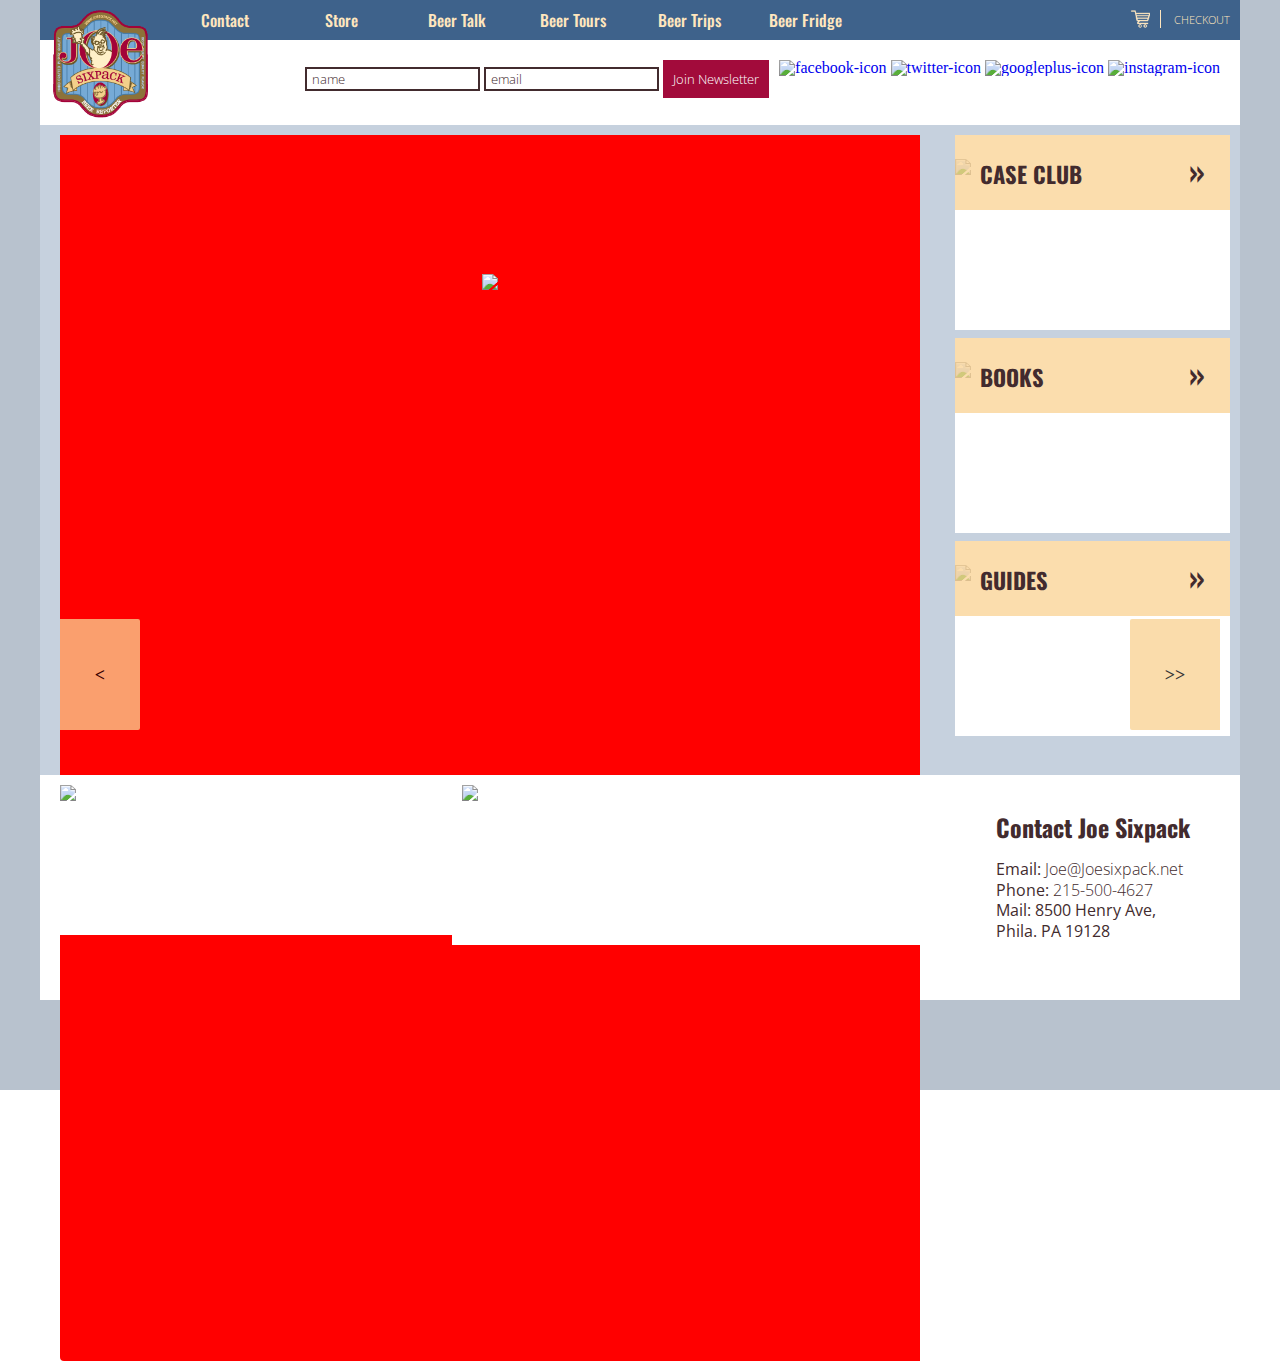
==== commit 0d981e5a: "commit Thurs 5:17pm" ====
--- a/index.html
+++ b/index.html
@@ -8,7 +8,7 @@
 <meta http-equiv="X-UA-Compatible" content="IE=edge,chrome=1">
 <meta name="HandheldFriendly" content="true">
 <script src="http://ajax.googleapis.com/ajax/libs/jquery/1.8.3/jquery.min.js"></script>
-	<script src="/Users/crookzee/GitHub/JoeSixPack/js/scripts.js" type="text/javascript"></script>
+	<script src="/Users/crookzee/GitHub/JoeSixPack/js/slider.js" type="text/javascript"></script>
 <script src="responsiveslides.min.js"></script>
 <link href='https://fonts.googleapis.com/css?family=Open+Sans:400,300,300italic,400italic,600,600italic' rel='stylesheet' type='text/css'>
 	<link href='https://fonts.googleapis.com/css?family=Oswald:400,700,300' rel='stylesheet' type='text/css'>
@@ -50,7 +50,8 @@
 </ul>
 </div>
 <div id="nav-right" style="float:right;display:inline-block;">
-	<a href="#"><img src="media/cart.png" style="padding-right:10px;margin-right:10px;width:30px;height:auto;border-right:1px solid #ffe6be;display:inline-block;"></a><a href=# style="color:#ffe6be;padding-right:10px;display:inline-block;vertical-align:middle;padding-bottom:8px;">Checkout</a>
+	<a href="#"><img src="media/cart.png" style="padding-right:10px;margin-right:10px;width:30px;height:auto;border-right:1px solid #ffe6be;display:inline-block;"></a>
+	<a href=# style="color:#ffe6be;padding-right:10px;display:inline-block;vertical-align:middle;padding-bottom:10px;">CHECKOUT</a>
 	</div>
 	 </div><!--End of navigation-->
 
@@ -119,5 +120,6 @@
 </div><!--End of main container-->
 
 
+
 </body>
 </html>
--- a/styles/style.css
+++ b/styles/style.css
@@ -1,146 +1,61 @@
 /*=======RESETS============*/
-
 html {
-    -webkit-box-sizing: border-box;
-    -moz-box-sizing: border-box;
-    box-sizing: border-box;
-}
-*,
-*:before,
-*:after {
-    -webkit-box-sizing: inherit;
-    -moz-box-sizing: inherit;
-    box-sizing: inherit;
-}
-html,
-body,
-div,
-span,
-applet,
-object,
-iframe,
-h1,
-h2,
-h3,
-h4,
-h5,
-h6,
-p,
-blockquote,
-pre,
-a,
-abbr,
-acronym,
-address,
-big,
-cite,
-code,
-del,
-dfn,
-em,
-img,
-ins,
-kbd,
-q,
-s,
-samp,
-small,
-strike,
-strong,
-sub,
-sup,
-tt,
-var,
-b,
-u,
-i,
-center,
-dl,
-dt,
-dd,
-ol,
-ul,
-li,
-fieldset,
-form,
-label,
-legend,
-table,
-caption,
-tbody,
-tfoot,
-thead,
-tr,
-th,
-td,
-article,
-aside,
-canvas,
-details,
-embed,
-figure,
-figcaption,
-footer,
-header,
-hgroup,
-menu,
-nav,
-output,
-ruby,
-section,
-summary,
-time,
-mark,
-audio,
-video {
-    margin: 0;
-    padding: 0;
-    border: 0;
-    font-size: 100%;
-    font: inherit;
-    vertical-align: baseline;
+  -webkit-box-sizing: border-box;
+  -moz-box-sizing: border-box;
+  box-sizing: border-box;
+}
+*, *:before, *:after {
+  -webkit-box-sizing: inherit;
+  -moz-box-sizing: inherit;
+  box-sizing: inherit;
+  }
+html, body, div, span, applet, object, iframe,
+h1, h2, h3, h4, h5, h6, p, blockquote, pre,
+a, abbr, acronym, address, big, cite, code,
+del, dfn, em, img, ins, kbd, q, s, samp,
+small, strike, strong, sub, sup, tt, var,
+b, u, i, center,
+dl, dt, dd, ol, ul, li,
+fieldset, form, label, legend,
+table, caption, tbody, tfoot, thead, tr, th, td,
+article, aside, canvas, details, embed,
+figure, figcaption, footer, header, hgroup,
+menu, nav, output, ruby, section, summary,
+time, mark, audio, video {
+	margin: 0;
+	padding: 0;
+	border: 0;
+	font-size: 100%;
+	font: inherit;
+	vertical-align: baseline;
 }
 /* HTML5 display-role reset for older browsers */
-
-article,
-aside,
-details,
-figcaption,
-figure,
-footer,
-header,
-hgroup,
-menu,
-nav,
-section {
-    display: block;
+article, aside, details, figcaption, figure,
+footer, header, hgroup, menu, nav, section {
+	display: block;
 }
 body {
-    line-height: 1;
-}
-ol,
-ul {
-    list-style: none;
-}
-blockquote,
-q {
-    quotes: none;
-}
-blockquote:before,
-blockquote:after,
-q:before,
-q:after {
-    content: '';
-    content: none;
+	line-height: 1;
+}
+ol, ul {
+	list-style: none;
+}
+blockquote, q {
+	quotes: none;
+}
+blockquote:before, blockquote:after,
+q:before, q:after {
+	content: '';
+	content: none;
 }
 table {
-    border-collapse: collapse;
-    border-spacing: 0;
+	border-collapse: collapse;
+	border-spacing: 0;
 }
 img {
-    max-width: 100%;
-    height: auto;
-    text-decoration: none!important;
+  max-width: 100%;
+  height: auto;
+	text-decoration:none!important;
 }
 ul {
     list-style-type: none;
@@ -148,9 +63,8 @@
     padding: 0;
 }
 /*=======END OF RESETS============*/
-
 h1 {
-    font-family: 'Oswald', sans-serif;
+	font-family:'Oswald', sans-serif;
     display: block;
     font-size: 2em;
     margin-top: 0.67em;
@@ -158,10 +72,11 @@
     margin-left: 0;
     margin-right: 0;
     font-weight: bold;
-    color: #422b2e;
-}
+    color:#422b2e;
+}
+
 h2 {
-    font-family: 'Oswald', sans-serif;
+	font-family:'Oswald', sans-serif;
     display: block;
     font-size: 1.5em;
     margin-top: 0.83em;
@@ -169,10 +84,11 @@
     margin-left: 0;
     margin-right: 0;
     font-weight: bold;
-    color: #422b2e;
-}
+    color:#422b2e;
+}
+
 h3 {
-    font-family: 'Oswald', sans-serif;
+	font-family:'Oswald', sans-serif;
     display: block;
     font-size: 1.17em;
     margin-top: 1em;
@@ -180,20 +96,22 @@
     margin-left: 0;
     margin-right: 0;
     font-weight: bold;
-    color: #422b2e;
-}
+    color:#422b2e;
+}
+
 h4 {
-    font-family: 'Oswald', sans-serif;
+	font-family:'Oswald', sans-serif;
     display: block;
     margin-top: 1.33em;
     margin-bottom: 1.33em;
     margin-left: 0;
     margin-right: 0;
     font-weight: bold;
-    color: #422b2e;
-}
+    color:#422b2e;
+}
+
 h5 {
-    font-family: 'Oswald', sans-serif;
+	font-family:'Oswald', sans-serif;
     display: block;
     font-size: .83em;
     margin-top: 1.67em;
@@ -202,8 +120,9 @@
     margin-right: 0;
     font-weight: bold;
 }
+
 h6 {
-    font-family: 'Oswald', sans-serif;
+	font-family:'Oswald', sans-serif;
     display: block;
     font-size: .67em;
     margin-top: 2.33em;
@@ -213,458 +132,430 @@
     font-weight: bold;
 }
 /* =======CUSTOM SNIPPETS============ */
-
 html {
-    box-shadow: inset 0 0 0 1000px rgba(19, 54, 93, 0.3);
-    background: url(../media/custom-background.jpg) no-repeat center center fixed;
-    -webkit-background-size: cover;
-    -moz-background-size: cover;
-    -o-background-size: cover;
-    background-size: cover;
-}
-a {
-    text-decoration: none;
-}
-a:hover {
-    color: #3e628b;
-}
+  box-shadow: inset 0 0 0 1000px rgba(19, 54, 93, 0.3);
+  background: url(../media/custom-background.jpg) no-repeat center center fixed;
+  -webkit-background-size: cover;
+  -moz-background-size: cover;
+  -o-background-size: cover;
+  background-size: cover;
+}
+a {text-decoration:none;}
+a:hover {color:#3e628b;}
 .block {
     width: 100%;
     float: left;
 }
 .hero {
-    margin-left: 10px;
-    margin-top: 10px;
-}
+	margin-left:10px;
+	margin-top:10px;
+}
+
 .flex {
-    display: flex;
-    display: -webkit-flex;
-    display: webkit-flex;
-}
+		display:flex;
+		display:-webkit-flex;
+		display:webkit-flex;
+	}
 .space-between {
-    justify-content: space-between;
-}
+		justify-content:space-between;
+	}
+
 body {
-    height: 100%;
-    margin: 0;
-    width: 100%;
-    padding-bottom: 90px;
+	height:100%;
+	margin:0;
+	width:100%;
+  padding-bottom:90px;
 }
 p {
-    font-family: 'Open Sans', sans-serif;
-    line-height: 130%;
-    color: #422b2e;
-    font-size: 1em;
+  font-family:'Open Sans', sans-serif;
+  line-height: 130%;
+  color:#422b2e;
+  font-size:1em;
 }
 #page-wrap > p {
-    font-family: 'Open Sans', sans-serif;
-    font-size: 1em;
-    line-height: 130%;
-    margin-top: 0em;
-    margin-bottom: 1.2em;
-    color: #422b2e;
+	font-family:'Open Sans', sans-serif;
+	font-size:1em;
+	line-height: 130%;
+  margin-top: 0em;
+  margin-bottom: 1.2em;
+  color:#422b2e;
 }
 /*========Header Area==========>*/
-
 .header-container {
-    position: relative;
-    z-index: 3;
-    background-color: #3e628b;
-    height: 40px;
-    padding: 5px 0 0;
-    width: 100%;
+	position: relative;
+	z-index: 3;
+	background-color:#3e628b;
+	height: 40px;
+	padding: 5px 0 0;
+	width:100%;
 }
 .nav {
-    background-color: #3e628b!important;
-    padding-left: 0;
-    position: absolute;
-    top: 0;
-    z-index: 2;
-    display: inline-block;
-    width: 80%;
-}
+  background-color:#3e628b!important;
+	padding-left: 0;
+	position:absolute;
+	top:0;
+	z-index:2;
+	display:inline-block;
+  width: 80%;
+}
+
+.nav ul {list-style: none;padding: 0px;margin: 0px;color: #ffe6be;}
+.nav ul li {display: block;position: relative;float: left;font-size:1.0em;color: #ffe6be;background:#3e628b;}
+.nav li ul {display: none;background:#3e628b;}
+.nav ul li a {display: block;background: #3e628b;text-decoration: none;
+           white-space: nowrap;color: #ffe6be!important;}
+.nav ul li a:hover {background:#a20000;}
+.nav li:hover ul {display: block; position: absolute;background:#a20000;}
+.nav li:hover li {float: none;}
+.nav li:hover a {background:#a20000;}
+.nav li:hover li a:hover {background:#a20000!important;}
+
 .nav ul {
-    list-style: none;
-    padding: 0px;
-    margin: 0px;
-    color: #ffe6be;
-}
-.nav ul li {
-    display: block;
-    position: relative;
-    float: left;
-    font-size: 1.0em;
-    color: #ffe6be;
-    background: #3e628b;
-}
-.nav li ul {
-    display: none;
-    background: #3e628b;
-}
-.nav ul li a {
-    display: block;
-    background: #3e628b;
-    text-decoration: none;
-    white-space: nowrap;
-    color: #ffe6be!important;
-}
-.nav ul li a:hover {
-    background: #a20000;
-}
-.nav li:hover ul {
-    display: block;
-    position: absolute;
-    background: #a20000;
-}
-.nav li:hover li {
-    float: none;
-}
-.nav li:hover a {
-    background: #a20000;
-}
-.nav li:hover li a:hover {
-    background: #a20000!important;
-}
-.nav ul {
-    list-style: none;
-    color: #ffe6be;
-    text-align: center;
-    padding: 0;
-    margin: 0;
-}
-.nav ul li {
-    font-size: 1.0em;
-    font-family: 'Oswald', sans-serif;
-    font-weight: 500;
-    display: inline-block;
-    height: 40px;
-    line-height: 40px;
+  list-style: none;
+  color: #ffe6be;
+  text-align: center;
+  padding: 0;
+  margin: 0;
+}
+.nav ul li{
+font-size:1.0em;
+	font-family: 'Oswald', sans-serif;
+	font-weight:500;
+	display:inline-block;
+	height:40px;
+	line-height:40px;
 }
 .nav a {
-    font-size: 1.0em;
-    text-decoration: none;
-    color: #ffe6be;
-    display: block;
-    transition: .3s background-color;
-}
+	font-size:1.0em;
+  text-decoration: none;
+  color:#ffe6be;
+  display: block;
+  transition: .3s background-color;
+}
+
 .nav a:hover {
-    background-color: #a20000;
-    color: #ffffff!important;
-}
+  background-color: #a20000;
+  color:#ffffff!important;
+}
+
 .nav li {
-    display: inline-block;
-    margin-right: -4px;
-}
-#nav-right {
-    position: relative;
-    float: right;
-    padding-top: 5px;
-    font-family: 'Open Sans', sans-serif;
-    font-weight: 300;
-    font-size: 14px;
-    display: block;
-}
-.nav-right {
+	 display: inline-block;
+	 margin-right: -4px;
+ }
+ #nav-right {
+   position: relative;
+   float: right;
+   padding-top:5px;
+   font-family:'Open Sans', sans-serif;
+   font-weight:300;
+   font-size:11px;
+   display:block;
+   padding-bottom:10px;
+ }
+ .nav-right {
     position: relative;
     float: right;
     width: auto;
     display: inline-block;
 }
-.nav li {
+  .nav li {
     width: 120px;
     border-bottom: none;
     height: 25px;
     line-height: 25px;
     font-size: 1.4em;
-}
+  }
+
 .logo-container {
-    height: auto;
-    width: 125px;
-    float: left;
+	height:auto;
+	width:125px;
+	float:left;
 }
 .logo {
-    max-width: 125px;
-    height: auto;
-    position: relative;
+	max-width:125px;
+	height:auto;
+	position:relative;
 }
 #subHeader {
-    padding: 20px;
-    width: 100%;
-    dislpay: inline-block;
-    position: relative;
-    min-height: 65px;
+  padding:20px;
+  width:100%;
+  dislpay:inline-block;
+	position:relative;
+	min-height:65px;
 }
 #socialMedia {
-    float: right;
-    display: inline-block;
-    padding-left: 10px;
+	float:right;
+  display:inline-block;
+  padding-left:10px;
 }
 #webForm {
-    float: right;
+    float:right;
     color: #422b2e;
-    display: inline-block;
+    display:inline-block;
 }
 fieldset {
-    border: 0 none;
-    width: 100%;
+  border:0 none;
+  width: 100%;
 }
 /*======== Main Content Area ==========>*/
-
 .main-container {
-    min-height: 1000px;
-    width: 1200px;
-    margin: 0 auto;
-    background-color: #fff;
+min-height:1000px;
+width:1200px;
+margin:0 auto;
+background-color:#fff;
 }
 .main-content {
-    position: relative;
-    background: #c6d1de;
-    padding: 0;
-    height: 100%;
-    min-height:650px!important;
-}
+	position:relative;
+	background:#c6d1de;
+	padding:0;
+	height:650px;
+}
+
 .alignBottom {
-    vertical-align: bottom;
-}
-@media screen and (min-width: 47.5em) {
-    .leftColumn {
-        margin-right: 19.5em;
-    }
-    .rightColumn {
-        position: absolute;
-        top: 0;
-        right: 0;
-        width: 18.75em;
-    }
-}
-form,
-input {
-    color: #422b2e;
-    font-family: 'Open Sans', sans-serif;
-    font-weight: 300;
-    font-size: .9em
-}
-input {
-    padding-left: 5px;
-    border: 2px solid #422b2e;
-}
+		vertical-align: bottom;
+	}
+	@media screen and (min-width: 47.5em ) {
+  .leftColumn { margin-right: 19.5em; }
+
+	.rightColumn { position: absolute; top: 0; right: 0; width: 18.75em; }
+
+form, input {
+  color:#422b2e;
+	font-family: 'Open Sans', sans-serif;
+	font-weight:300;
+	font-size:.9em
+}
+input{
+	padding-left:5px;
+	border:2px solid #422b2e;
+}
+
 button.formButton {
-    font-family: 'Open Sans', sans-serif;
-    font-weight: 300;
-    border: 0 none;
-    background: #a20b3b;
-    color: #ffffff;
-    padding: 10px;
+	font-family:'Open Sans', sans-serif;
+	font-weight:300;
+	border:0 none;
+	background:#a20b3b;
+	color:#ffffff;
+	padding:10px;
 }
 button.formButton:hover {
-    color: #ffe6be;
-}
+	color:#ffe6be;
+}
+
 .asideButton {
-    width: 182px;
-    /*328 co je 1/3 - 20margin left*/
-
-    height: 121px;
-    line-height: 20px;
-    margin-top: 0px;
-    margin-left: 9px;
-    margin-right: 0px;
-    display: inline-block;
-    position: relative;
+	width: 182px; /*328 co je 1/3 - 20margin left*/
+	 height: 121px;
+	 line-height: 20px;
+	 margin-top: 0px;
+	 margin-left: 9px;
+	 margin-right:0px;
+	 display:inline-block;
+	 position:relative;
 }
 .asideButton a {
-    position: absolute;
-    top: 0px;
-    left: 0px;
-    background: blue;
-    height: 75px;
-    color: #FFF;
-    width: 100%;
-}
-#sidebar {
-    padding: 0px;
-    height: auto;
+	position:absolute;
+	    top:0px;
+	    left:0px;
+	    background:blue;
+	    height:75px;
+	    color:#FFF;
+	    width:100%;
+}
+#sidebar{
+	  padding:0px;
+    height:auto;
     width: 275px;
-    margin-right: 10px;
-    margin-left: 0;
-    margin-top: 10px;
-    ;
-}
+		margin-right:10px;
+    margin-left:0;
+    margin-top: 10px;;
+}
+
 #sidebar .asideItem {
     width: 275px;
     height: 195px;
     line-height: 40px;
     margin-top: 0px;
-    margin-bottom: 8px;
-    display: block;
-    position: relative;
-    background: #ffffff;
-}
+    margin-bottom:8px;
+    display:block;
+    position:relative;
+		background: #ffffff;
+}
+
 #sidebar .asideItem a {
-    font-family: 'Oswald', sans-serif;
-    font-weight: 700;
-    position: absolute;
-    top: 0px;
-    left: 0px;
-    background: rgba(250, 210, 145, 0.75);
-    height: 75px;
-    color: #422b2e!important;
-    width: 100%;
-    text-decoration: none;
-    padding: 15px 0 0 25px;
-}
+	font-family:'Oswald', sans-serif;
+	font-weight: 700;
+    position:absolute;
+    top:0px;
+    left:0px;
+    background:rgba(250, 210, 145, 0.75);
+    height:75px;
+    color:#422b2e!important;
+    width:100%;
+		text-decoration:none;
+		padding:15px 0 0 25px;
+}
+
 #sidebar .asideItem a:hover {
-    background: rgba(250, 210, 145, 0.95);
+    background:rgba(250, 210, 145, 0.95);
 }
 .vertical-flex {
-    display: -webkit-box;
-    -webkit-box-orient: vertical;
-    -webkit-box-pack: center;
-    -webkit-box-align: center;
-    display: -moz-box;
-    -moz-box-orient: vertical;
-    -moz-box-pack: center;
-    -moz-box-align: center;
-    display: box;
-    box-orient: vertical;
-    box-pack: center;
-    box-align: center;
+display: -webkit-box;
+-webkit-box-orient: vertical;
+-webkit-box-pack: center;
+-webkit-box-align: center;
+
+display: -moz-box;
+-moz-box-orient: vertical;
+-moz-box-pack: center;
+-moz-box-align: center;
+
+display: box;
+box-orient: vertical;
+box-pack: center;
+box-align: center;
 }
 footer {
-    background: #ffffff;
-    display: inline-block;
-    box-sizing: content-box;
-    position: relative;
-    width: 1180px;
-    height: 160px!important;
+	background:#ffffff;
+	display:inline-block;
+	box-sizing: content-box;
+	position:relative;
+	width:1180px;
+	height:160px;
 }
 .footeritem {
-    box-sizing: content-box;
-    min-height: 150px;
-    position: relative;
-    display: inline-block;
-    background: #FFFFFF;
-}
-.emailAddress,
-.phoneNumber {
-    font-weight: 300;
-    text-decoration: none;
-    color: #422b2e!important;
-}
-.emailAddress a:hover,
-.phoneNumber a:hover {
-    text-decoration: none!important;
-    color: #422b2e;
-    font-weight: 700;
+	box-sizing: content-box;
+	height:150px;
+	position:relative;
+	display:inline-block;
+	background:#FFFFFF;
+
+}
+.emailAddress, .phoneNumber {
+	font-weight:300;
+	text-decoration:none;
+	color:#422b2e!important;
+}
+.emailAddress a:hover, .phoneNumber a:hover {
+	text-decoration:none!important;
+	color:#422b2e;
+	font-weight:700;
 }
 #page-wrap {
-    width: 1000px;
-    background: transparent;
-    margin: 20px auto;
-    padding: 20px 50px 20px 0px; overflow:auto;
-    display:table;
-    overflow:hidden;
-    height:100%;
+	width: 1000px;
+	background: transparent;
+	padding: 20px 50px 20px 0px;
+	margin: 20px auto;
+	min-height: 500px;
+	height: auto !important;
 }
 #contact-area {
-    width: 600px;
-    margin-top: 25px;
-}
-#contact-area input,
+	width: 600px;
+	margin-top: 25px;
+}
+
+#contact-area input, #contact-area textarea {
+	padding: 5px;
+	width: 471px;
+	font-family: Helvetica, sans-serif;
+	font-size: 1em;
+	margin: 0px 0px 10px 0px;
+	border: 2px solid #422b2e;
+}
+
 #contact-area textarea {
-    padding: 5px;
-    width: 471px;
-    font-family: Helvetica, sans-serif;
-    font-size: 1em;
-    margin: 0px 0px 10px 0px;
-    border: 2px solid #422b2e;
-}
-#contact-area textarea {
-    height: 90px;
-}
-#contact-area textarea:focus,
-#contact-area input:focus {
-    border: 2px solid #422b2e;
-    ;
-}
+	height: 90px;
+}
+
+#contact-area textarea:focus, #contact-area input:focus {
+	border: 2px solid #422b2e;;
+}
+
 #contact-area input.submit-button {
-    background-color: #a20b3b;
-    color: #fff;
-    width: 75px;
-    float: right;
-}
+background-color:#a20b3b;
+color:#fff;
+  width: 75px;
+	float: right;
+}
+
 label {
-    float: left;
-    text-align: right;
-    margin-right: 15px;
-    width: 100px;
-    padding-top: 5px;
-    font-size: 1.4em;
+	float: left;
+	text-align: right;
+	margin-right: 15px;
+	width: 100px;
+	padding-top: 5px;
+	font-size: 1.4em;
 }
 h1.page-title {
-    font-family: 'Oswald', sans-serif;
-    font-size: 1.5em;
-    color: #422b2e;
-}
+  font-family:'Oswald', sans-serif;
+  font-size:1.5em;
+  color:#422b2e;
+}
+
 /*SLIDER*/
 
 #slider {
-    position: relative;
-    overflow: hidden;
-    padding-top: 10px;
-    margin: 20px;
-    border-radius: 4px;
-}
+  position: relative;
+  overflow: hidden;
+  padding-top:10px;
+  margin: 20px;
+  border-radius: 4px;
+}
+
 #slider ul {
-    position: relative;
-    margin: 0;
-    padding: 0;
-    height: 200px;
-    list-style: none;
-}
+  position: relative;
+  margin:0;
+  padding:0;
+  height: 200px;
+  list-style: none;
+}
+
 #slider ul li {
-    position: relative;
-    display: block;
-    float: left;
-    margin: 0;
-    padding: 0;
-    width: 860px;
-    height: 613px;
-    background: #C6D1DE;
-    text-align: center;
-    line-height: 300px;
-}
-a.control_prev,
+  position: relative;
+  display: block;
+  float: left;
+  margin: 0;
+  padding: 0;
+  width: 860px;
+  height: 613px;
+  background: red;
+  text-align: center;
+  line-height: 300px;
+}
+
+a.control_prev, a.control_next {
+  position: absolute;
+  top: 40%;
+  z-index: 999;
+  display: block;
+  padding: 4% 3%;
+  width: auto;
+  height: auto;
+  background: rgba(250, 210, 145, 0.95);
+  color: #000;
+  text-decoration: none;
+  font-weight: 600;
+  font-size: 18px;
+  opacity: 0.8;
+  cursor: pointer;
+}
+
+a.control_prev:hover, a.control_next:hover {
+  opacity: 1;
+  -webkit-transition: all 0.2s ease;
+}
+
+a.control_prev {
+  border-radius: 0 2px 2px 0;
+}
+
 a.control_next {
-    position: absolute;
-    top: 40%;
-    z-index: 999;
-    display: block;
-    padding: 4% 3%;
-    width: auto;
-    height: auto;
-    background: rgba(250, 210, 145, 0.95);
-    color: #000;
-    text-decoration: none;
-    font-weight: 600;
-    font-size: 18px;
-    opacity: 0.8;
-    cursor: pointer;
-}
-a.control_prev:hover,
-a.control_next:hover {
-    opacity: 1;
-    -webkit-transition: all 0.2s ease;
-}
-a.control_prev {
-    border-radius: 0 2px 2px 0;
-}
-a.control_next {
-    right: 0;
-    border-radius: 2px 0 0 2px;
-}
+  right: 0;
+  border-radius: 2px 0 0 2px;
+}
+
 .slider_option {
-    position: relative;
-    margin: 10px auto;
-    width: 160px;
-    font-size: 18px;
-}
+  position: relative;
+  margin: 10px auto;
+  width: 160px;
+  font-size: 18px;
+}
